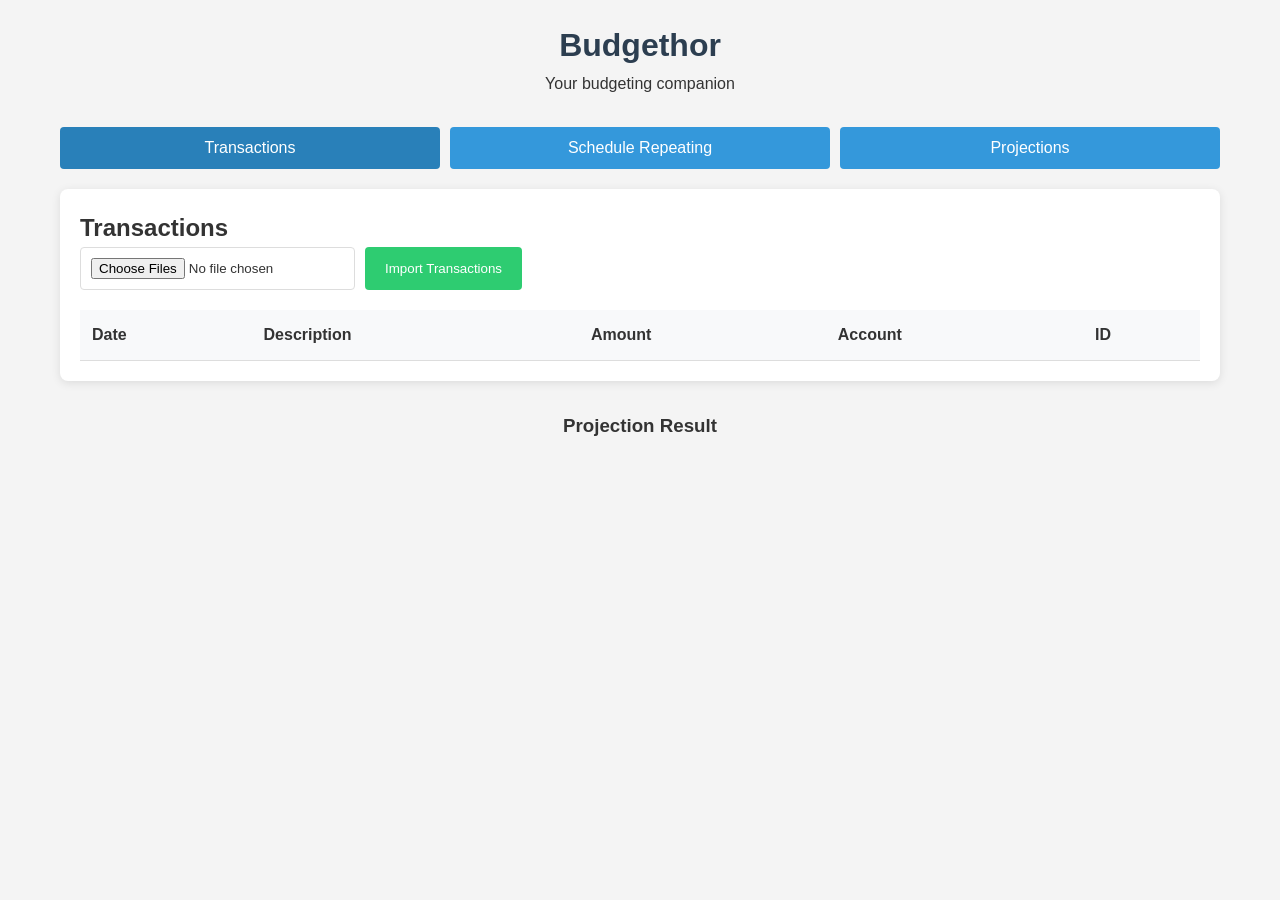
==== index.html @ 3f7ec974 "Initial Commit" ====
<!DOCTYPE html>
<html lang="en">
<head>
    <meta charset="UTF-8">
    <meta name="viewport" content="width=device-width, initial-scale=1.0">
    <title>Budgethor - Budgeting App</title>
    <style>
        * {
            box-sizing: border-box;
            margin: 0;
            padding: 0;
        }
        body {
            font-family: Arial, sans-serif;
            line-height: 1.6;
            color: #333;
            background-color: #f4f4f4;
        }
        .container {
            max-width: 1200px;
            margin: 0 auto;
            padding: 20px;
        }
        header {
            text-align: center;
            margin-bottom: 30px;
        }
        header h1 {
            color: #2c3e50;
        }
        nav {
            display: flex;
            gap: 10px;
            margin-bottom: 20px;
        }
        nav button {
            flex: 1;
            padding: 12px;
            background-color: #3498db;
            color: white;
            border: none;
            cursor: pointer;
            font-size: 16px;
            border-radius: 4px;
            transition: background-color 0.3s;
        }
        nav button:hover {
            background-color: #2980b9;
        }
        nav button.active {
            background-color: #2980b9;
        }
        .tab-content {
            display: none;
            background: white;
            padding: 20px;
            border-radius: 8px;
            box-shadow: 0 2px 10px rgba(0,0,0,0.1);
        }
        .tab-content.active {
            display: block;
        }
        .upload-section {
            margin-bottom: 20px;
            display: flex;
            gap: 10px;
            flex-wrap: wrap;
        }
        .upload-section input[type="file"] {
            padding: 10px;
            border: 1px solid #ddd;
            border-radius: 4px;
        }
        .upload-section button {
            padding: 10px 20px;
            background-color: #2ecc71;
            color: white;
            border: none;
            cursor: pointer;
            border-radius: 4px;
        }
        .upload-section button:hover {
            background-color: #27ae60;
        }
        table {
            width: 100%;
            border-collapse: collapse;
            margin-top: 20px;
        }
        th, td {
            padding: 12px;
            text-align: left;
            border-bottom: 1px solid #ddd;
        }
        th {
            background-color: #f8f9fa;
            font-weight: bold;
        }
        tbody tr:hover {
            background-color: #f1f1f1;
        }
        form {
            display: grid;
            grid-template-columns: repeat(auto-fit, minmax(250px, 1fr));
            gap: 15px;
            margin-bottom: 20px;
        }
        form div {
            display: flex;
            flex-direction: column;
        }
        form label {
            margin-bottom: 5px;
            font-weight: bold;
        }
        form input, form select {
            padding: 10px;
            border: 1px solid #ddd;
            border-radius: 4px;
            font-size: 16px;
        }
        form button {
            grid-column: 1 / -1;
            padding: 12px;
            background-color: #e74c3c;
            color: white;
            border: none;
            cursor: pointer;
            border-radius: 4px;
            font-size: 16px;
        }
        form button:hover {
            background-color: #c0392b;
        }
        #schedulesList {
            margin-top: 20px;
        }
        #schedulesTableContainer {
            margin-top: 10px;
            overflow-x: auto;
        }
        .schedule-toolbar {
            margin-top: 10px;
            display: flex;
            gap: 10px;
            flex-wrap: wrap;
            align-items: center;
        }
        .projection-toolbar {
            margin-top: 15px;
            display: flex;
            gap: 10px;
            flex-wrap: wrap;
            align-items: center;
        }
        .hidden-file-input {
            display: none;
        }
        .small-button {
            padding: 6px 10px;
            border: none;
            color: white;
            border-radius: 4px;
            cursor: pointer;
        }
        .edit-button {
            background-color: #3498db;
        }
        .delete-button {
            background-color: #95a5a6;
        }
        .export-button {
            background-color: #2ecc71;
        }
        .cancel-button {
            background-color: #7f8c8d;
        }
        #projectionResult {
            margin-top: 30px;
            text-align: center;
        }
        .chart-card {
            margin-top: 20px;
            padding: 15px;
            background: #ffffff;
            border: 1px solid #e5e5e5;
            border-radius: 8px;
        }
        .chart-card h4 {
            margin-bottom: 10px;
            color: #2c3e50;
        }
        #projectionChart {
            width: 100%;
            min-height: 320px;
            display: block;
        }
        .projection-svg {
            width: 100%;
            height: 340px;
            display: block;
            overflow: visible;
        }
        #projectionCanvas {
            width: 100%;
            height: 340px;
            display: block;
            border: 1px solid #dcdcdc;
            border-radius: 6px;
            background: #ffffff;
        }
        .chart-note {
            margin-top: 8px;
            color: #666;
            font-size: 14px;
        }

        canvas {
            max-width: 100%;
            height: auto;
        }
        @media (max-width: 768px) {
            nav {
                flex-direction: column;
            }
            nav button {
                width: 100%;
            }
            form {
                grid-template-columns: 1fr;
            }
        }
    </style>
</head>
<body>
    <div class="container">
        <header>
            <h1>Budgethor</h1>
            <p>Your budgeting companion</p>
        </header>
        <nav>
            <button id="transactionsTab">Transactions</button>
            <button id="scheduleTab">Schedule Repeating</button>
            <button id="projectionsTab">Projections</button>
        </nav>
        <main>
            <section id="transactionsSection" class="tab-content active">
                <h2>Transactions</h2>
                <div class="upload-section">
                    <input type="file" id="csvUpload" accept=".csv" multiple>
                    <button id="importBtn">Import Transactions</button>
                </div>
                <div id="transactionsTableContainer">
                    <table id="transactionsTable">
                        <thead>
                            <tr>
                                <th>Date</th>
                                <th>Description</th>
                                <th>Amount</th>
                                <th>Account</th>
                                <th>ID</th>
                            </tr>
                        </thead>
                        <tbody>
                            <!-- Transactions will be inserted here -->
                        </tbody>
                    </table>
                </div>
            </section>
            
            <section id="scheduleSection" class="tab-content">
                <h2>Schedule Repeating Transactions</h2>
                <form id="scheduleForm">
                    <div>
                        <label for="scheduleDate">Start Date:</label>
                        <input type="date" id="scheduleDate" required>
                    </div>
                    <div>
                        <label for="scheduleDescription">Description:</label>
                        <input type="text" id="scheduleDescription" required>
                    </div>
                    <div>
                        <label for="scheduleAmount">Amount:</label>
                        <input type="number" id="scheduleAmount" step="0.01" required>
                    </div>
                    <div>
                        <label for="scheduleFrequency">Frequency:</label>
                        <select id="scheduleFrequency" required>
                            <option value="daily">Daily</option>
                            <option value="weekly">Weekly</option>
                            <option value="biweekly">Bi-weekly</option>
                            <option value="monthly">Monthly</option>
                            <option value="yearly">Yearly</option>
                        </select>
                    </div>
                    <div>
                        <label for="scheduleEndDate">End Date (optional):</label>
                        <input type="date" id="scheduleEndDate">
                    </div>
                    <button type="submit" id="scheduleSubmitBtn">Add Schedule</button>
                    <button type="button" id="cancelEditScheduleBtn" class="cancel-button" style="display: none;">Cancel Edit</button>
                </form>
                <div id="schedulesList">
                    <h3>Scheduled Transactions</h3>
                    <div class="schedule-toolbar">
                        <button id="exportSchedulesJsonBtn" class="small-button export-button" type="button">Export JSON Schedule</button>
                        <button id="importSchedulesJsonBtn" class="small-button edit-button" type="button">Import JSON Schedule</button>
                        <button id="exportSchedulesCsvBtn" class="small-button export-button" type="button">Export Recurring Items CSV</button>
                        <input type="file" id="scheduleJsonUpload" class="hidden-file-input" accept=".json,application/json">
                    </div>
                    <div id="schedulesTableContainer"></div>
                </div>
            </section>
            
            <section id="projectionsSection" class="tab-content">
                <h2>Projections</h2>
                <div>
                    <label for="projectionStartDate">Start Date:</label>
                    <input type="date" id="projectionStartDate">
                </div>
                <p style="margin: 10px 0; color: #555;">Projections are shown as a transaction-by-transaction ledger with a running balance.</p>
                <div>
                    <label for="projectionMonths">Months to Project:</label>
                    <input type="number" id="projectionMonths" value="12" min="1">
                </div>
                <div class="projection-toolbar">
                    <button id="generateProjectionBtn" type="button">Generate Projection</button>
                    <button id="exportProjectionsJsonBtn" class="small-button export-button" type="button">Export JSON Projections</button>
                    <button id="importProjectionsJsonBtn" class="small-button edit-button" type="button">Import JSON Projections</button>
                    <button id="exportProjectionsCsvBtn" class="small-button export-button" type="button">Export CSV Projections</button>
                    <button id="importProjectionsCsvBtn" class="small-button edit-button" type="button">Import CSV Projections</button>
                    <input type="file" id="projectionJsonUpload" class="hidden-file-input" accept=".json,application/json">
                    <input type="file" id="projectionCsvUpload" class="hidden-file-input" accept=".csv,text/csv">
                </div>
            </section>
            <div id="projectionResult">
                <h3>Projection Result</h3>
                <!-- Projection table will be inserted here -->
            </div>
        </main>
    </div>
    <script>
        // Budgethor - Budgeting Application

        // DOM Elements
        const transactionsTab = document.getElementById("transactionsTab");
        const scheduleTab = document.getElementById("scheduleTab");
        const projectionsTab = document.getElementById("projectionsTab");
        const transactionsSection = document.getElementById("transactionsSection");
        const scheduleSection = document.getElementById("scheduleSection");
        const projectionsSection = document.getElementById("projectionsSection");
        const csvUpload = document.getElementById("csvUpload");
        const importBtn = document.getElementById("importBtn");
        const transactionsTableBody = document.querySelector("#transactionsTable tbody");
        const scheduleForm = document.getElementById("scheduleForm");
        const schedulesTableContainer = document.getElementById("schedulesTableContainer");
        const scheduleSubmitBtn = document.getElementById("scheduleSubmitBtn");
        const cancelEditScheduleBtn = document.getElementById("cancelEditScheduleBtn");
        const exportSchedulesCsvBtn = document.getElementById("exportSchedulesCsvBtn");
        const exportSchedulesJsonBtn = document.getElementById("exportSchedulesJsonBtn");
        const importSchedulesJsonBtn = document.getElementById("importSchedulesJsonBtn");
        const scheduleJsonUpload = document.getElementById("scheduleJsonUpload");
        const projectionStartDate = document.getElementById("projectionStartDate");
        const projectionMonths = document.getElementById("projectionMonths");
        const generateProjectionBtn = document.getElementById("generateProjectionBtn");
        const exportProjectionsJsonBtn = document.getElementById("exportProjectionsJsonBtn");
        const importProjectionsJsonBtn = document.getElementById("importProjectionsJsonBtn");
        const exportProjectionsCsvBtn = document.getElementById("exportProjectionsCsvBtn");
        const importProjectionsCsvBtn = document.getElementById("importProjectionsCsvBtn");
        const projectionJsonUpload = document.getElementById("projectionJsonUpload");
        const projectionCsvUpload = document.getElementById("projectionCsvUpload");
        const projectionResult = document.getElementById("projectionResult");

        // Data storage keys
        const TRANSACTIONS_KEY = "budgethor_transactions";
        const SCHEDULES_KEY = "budgethor_schedules";
        const PROJECTION_SETTINGS_KEY = "budgethor_projection_settings";
        const PROJECTIONS_KEY = "budgethor_projections";

        // Initialize data from localStorage or set defaults
        let transactions = JSON.parse(localStorage.getItem(TRANSACTIONS_KEY)) || [];
        let schedules = JSON.parse(localStorage.getItem(SCHEDULES_KEY)) || [];
        let projectionSettings = JSON.parse(localStorage.getItem(PROJECTION_SETTINGS_KEY)) || {};
        let currentProjectionData = JSON.parse(localStorage.getItem(PROJECTIONS_KEY)) || [];
        currentProjectionData = hydrateProjectionRows(currentProjectionData);
        let editingScheduleId = null;

        // Tab switching
        transactionsTab.addEventListener("click", () => {
            switchTab("transactions");
        });
        scheduleTab.addEventListener("click", () => {
            switchTab("schedule");
        });
        projectionsTab.addEventListener("click", () => {
            switchTab("projections");
        });

        function switchTab(tabName) {
            // Update active tab button
            [transactionsTab, scheduleTab, projectionsTab].forEach(btn => {
                btn.classList.remove("active");
            });
            switch (tabName) {
                case "transactions":
                    transactionsTab.classList.add("active");
                    break;
                case "schedule":
                    scheduleTab.classList.add("active");
                    break;
                case "projections":
                    projectionsTab.classList.add("active");
                    break;
            }
            
            // Update active section
            [transactionsSection, scheduleSection, projectionsSection].forEach(section => {
                section.classList.remove("active");
            });
            switch (tabName) {
                case "transactions":
                    transactionsSection.classList.add("active");
                    break;
                case "schedule":
                    scheduleSection.classList.add("active");
                    break;
                case "projections":
                    projectionsSection.classList.add("active");
                    break;
            }
            
            // Refresh data if needed
            if (tabName === "transactions") {
                renderTransactions();
            } else if (tabName === "schedule") {
                renderSchedules();
            }
        }

        // CSV Import
        importBtn.addEventListener("click", () => {
            const files = csvUpload.files;
            if (files.length === 0) {
                alert("Please select at least one CSV file to import.");
                return;
            }
            
            Array.from(files).forEach(file => {
                const reader = new FileReader();
                reader.onload = (e) => {
                    const csvContent = e.target.result;
                    const newTransactions = parseCSV(csvContent, file.name);
                    addTransactions(newTransactions);
                };
                reader.readAsText(file);
            });
            
            // Clear file input
            csvUpload.value = "";
        });

        function parseCSV(csvContent, sourceAccount) {
            const lines = csvContent.split(/\r?\n/).filter(line => line.trim() !== "");
            if (lines.length === 0) return [];

            const header = parseCSVLine(lines[0]).map(h => normalizeHeader(h));
            const dataLines = lines.slice(1);
            const importedTransactions = [];

            dataLines.forEach(line => {
                const values = parseCSVLine(line);
                if (values.length === 0) return;

                const obj = {};
                header.forEach((key, index) => {
                    obj[key] = (values[index] || "").trim();
                });

                const mappedDate =
                    obj.date ||
                    obj["transaction date"] ||
                    obj["posted date"] ||
                    obj["posting date"] ||
                    obj["trans date"] ||
                    obj["effective date"] ||
                    "";

                const mappedDescription =
                    obj.description ||
                    obj.desc ||
                    obj.payee ||
                    obj.memo ||
                    obj.name ||
                    obj.merchant ||
                    obj.details ||
                    "";

                const mappedAccount =
                    obj.account ||
                    obj["account name"] ||
                    sourceAccount.replace(/\.csv$/i, "");

                const amount = getTransactionAmount(obj);

                if (!mappedDate || !mappedDescription || isNaN(amount)) {
                    console.warn("Skipped CSV row because date, description, or amount could not be read:", obj);
                    return;
                }

                importedTransactions.push({
                    id: generateId(),
                    date: normalizeDateValue(mappedDate),
                    description: mappedDescription,
                    amount: amount,
                    account: mappedAccount,
                    source: sourceAccount
                });
            });

            return importedTransactions;
        }

        function parseCSVLine(line) {
            const result = [];
            let current = "";
            let inQuotes = false;

            for (let i = 0; i < line.length; i++) {
                const char = line[i];
                const nextChar = line[i + 1];

                if (char === '"' && inQuotes && nextChar === '"') {
                    current += '"';
                    i++;
                } else if (char === '"') {
                    inQuotes = !inQuotes;
                } else if (char === "," && !inQuotes) {
                    result.push(current);
                    current = "";
                } else {
                    current += char;
                }
            }

            result.push(current);
            return result;
        }

        function normalizeHeader(value) {
            return String(value || "")
                .trim()
                .toLowerCase()
                .replace(/^"|"$/g, "")
                .replace(/\s+/g, " ");
        }

        function normalizeDateValue(value) {
            const raw = String(value || "").trim();
            const parsed = new Date(raw);

            if (!isNaN(parsed)) {
                return parsed.toISOString().split("T")[0];
            }

            return raw;
        }

        function parseMoney(value) {
            if (value === undefined || value === null) return NaN;

            const cleaned = String(value)
                .replace(/\$/g, "")
                .replace(/,/g, "")
                .replace(/\s/g, "")
                .replace(/^\((.*)\)$/, "-$1");

            if (cleaned === "") return NaN;
            return parseFloat(cleaned);
        }

        function getTransactionAmount(obj) {
            const directAmount =
                obj.amount ||
                obj["transaction amount"] ||
                obj["net amount"] ||
                obj.value ||
                "";

            const parsedDirectAmount = parseMoney(directAmount);
            if (!isNaN(parsedDirectAmount)) {
                return parsedDirectAmount;
            }

            const debit = parseMoney(obj.debit || obj.withdrawal || obj.withdrawals || obj.charge || obj.charges || "");
            const credit = parseMoney(obj.credit || obj.deposit || obj.deposits || obj.payment || obj.payments || "");

            if (!isNaN(debit) || !isNaN(credit)) {
                return (isNaN(credit) ? 0 : credit) - (isNaN(debit) ? 0 : debit);
            }

            return NaN;
        }

        function generateId() {
            return Date.now().toString(36) + Math.random().toString(36).substr(2, 9);
        }

        // Add transactions, avoiding duplicates
        function addTransactions(newTransactions) {
            // Create a set of existing transaction keys for duplicate detection
            const existingKeys = new Set();
            transactions.forEach(t => {
                const key = t.date + "|" + t.description + "|" + t.amount + "|" + t.account;
                existingKeys.add(key);
            });
            
            const uniqueNewTransactions = newTransactions.filter(t => {
                const key = t.date + "|" + t.description + "|" + t.amount + "|" + t.account;
                if (!existingKeys.has(key)) {
                    existingKeys.add(key); // Add to set to avoid duplicates within the new batch
                    return true;
                }
                return false;
            });
            
            // Add to transactions array
            transactions.push(...uniqueNewTransactions);
            
            // Save to localStorage
            saveTransactions();
            
            // Render updated transactions
            renderTransactions();
            
            alert("Imported " + uniqueNewTransactions.length + " new transactions. " + (newTransactions.length - uniqueNewTransactions.length) + " duplicates were skipped.");
        }

        // Save transactions to localStorage
        function saveTransactions() {
            localStorage.setItem(TRANSACTIONS_KEY, JSON.stringify(transactions));
        }

        // Render transactions table
        function renderTransactions() {
            // Clear table body
            transactionsTableBody.innerHTML = "";
            
            // Sort transactions by date (newest first)
            const sortedTransactions = [...transactions].sort((a, b) => {
                return new Date(b.date) - new Date(a.date);
            });
            
            sortedTransactions.forEach(t => {
                const row = document.createElement("tr");
                
                const dateCell = document.createElement("td");
                dateCell.textContent = t.date;
                row.appendChild(dateCell);
                
                const descCell = document.createElement("td");
                descCell.textContent = t.description;
                row.appendChild(descCell);
                
                const amountCell = document.createElement("td");
                amountCell.textContent = t.amount.toFixed(2);
                // Color based on positive/negative
                if (t.amount < 0) {
                    amountCell.style.color = "red";
                } else {
                    amountCell.style.color = "green";
                }
                row.appendChild(amountCell);
                
                const accountCell = document.createElement("td");
                accountCell.textContent = t.account;
                row.appendChild(accountCell);
                
                const idCell = document.createElement("td");
                idCell.textContent = t.id;
                row.appendChild(idCell);
                
                transactionsTableBody.appendChild(row);
            });
        }

        // Schedule repeating transactions
        scheduleForm.addEventListener("submit", (e) => {
            e.preventDefault();

            const startDate = document.getElementById("scheduleDate").value;
            const description = document.getElementById("scheduleDescription").value;
            const amount = parseFloat(document.getElementById("scheduleAmount").value);
            const frequency = document.getElementById("scheduleFrequency").value;
            const endDate = document.getElementById("scheduleEndDate").value || null;

            if (!startDate || !description || isNaN(amount)) {
                alert("Please fill in all required fields.");
                return;
            }

            if (editingScheduleId) {
                schedules = schedules.map(schedule => {
                    if (schedule.id !== editingScheduleId) return schedule;

                    return {
                        ...schedule,
                        startDate,
                        description,
                        amount,
                        frequency,
                        endDate
                    };
                });
            } else {
                schedules.push({
                    id: generateId(),
                    startDate,
                    description,
                    amount,
                    frequency,
                    endDate
                });
            }

            saveSchedules();
            renderSchedules();
            resetScheduleForm();
        });

        cancelEditScheduleBtn.addEventListener("click", () => {
            resetScheduleForm();
        });

        exportSchedulesCsvBtn.addEventListener("click", () => {
            exportSchedulesCsv();
        });

        exportSchedulesJsonBtn.addEventListener("click", () => {
            exportSchedulesJson();
        });

        importSchedulesJsonBtn.addEventListener("click", () => {
            scheduleJsonUpload.click();
        });

        scheduleJsonUpload.addEventListener("change", () => {
            importSchedulesJson(scheduleJsonUpload.files[0]);
            scheduleJsonUpload.value = "";
        });

        function resetScheduleForm() {
            scheduleForm.reset();
            editingScheduleId = null;
            scheduleSubmitBtn.textContent = "Add Schedule";
            cancelEditScheduleBtn.style.display = "none";
        }

        function editSchedule(scheduleId) {
            const schedule = schedules.find(item => item.id === scheduleId);
            if (!schedule) return;

            editingScheduleId = schedule.id;
            document.getElementById("scheduleDate").value = schedule.startDate || "";
            document.getElementById("scheduleDescription").value = schedule.description || "";
            document.getElementById("scheduleAmount").value = schedule.amount;
            document.getElementById("scheduleFrequency").value = schedule.frequency || "monthly";
            document.getElementById("scheduleEndDate").value = schedule.endDate || "";

            scheduleSubmitBtn.textContent = "Update Schedule";
            cancelEditScheduleBtn.style.display = "block";
            scheduleForm.scrollIntoView({ behavior: "smooth", block: "start" });
        }

        function deleteSchedule(scheduleId) {
            if (!confirm("Delete this recurring item?")) return;

            schedules = schedules.filter(schedule => schedule.id !== scheduleId);
            saveSchedules();

            if (editingScheduleId === scheduleId) {
                resetScheduleForm();
            }

            renderSchedules();
        }

        // Save schedules to localStorage
        function saveSchedules() {
            localStorage.setItem(SCHEDULES_KEY, JSON.stringify(schedules));
        }

        // Render schedules table
        function renderSchedules() {
            schedulesTableContainer.innerHTML = "";

            if (schedules.length === 0) {
                schedulesTableContainer.innerHTML = "<p>No scheduled transactions.</p>";
                return;
            }

            const table = document.createElement("table");
            const thead = document.createElement("thead");
            const headerRow = document.createElement("tr");

            ["Start Date", "Description", "Amount", "Frequency", "End Date", "Actions"].forEach(text => {
                const th = document.createElement("th");
                th.textContent = text;
                headerRow.appendChild(th);
            });

            thead.appendChild(headerRow);
            table.appendChild(thead);

            const tbody = document.createElement("tbody");

            schedules
                .slice()
                .sort((a, b) => {
                    const dateDiff = new Date(a.startDate) - new Date(b.startDate);
                    if (dateDiff !== 0) return dateDiff;
                    return String(a.description || "").localeCompare(String(b.description || ""));
                })
                .forEach(schedule => {
                    const row = document.createElement("tr");

                    [
                        schedule.startDate || "",
                        schedule.description || "",
                        formatAmount(Number(schedule.amount) || 0),
                        formatFrequency(schedule.frequency),
                        schedule.endDate || ""
                    ].forEach(value => {
                        const td = document.createElement("td");
                        td.textContent = value;
                        row.appendChild(td);
                    });

                    const actionsCell = document.createElement("td");

                    const editBtn = document.createElement("button");
                    editBtn.textContent = "Edit";
                    editBtn.className = "small-button edit-button";
                    editBtn.type = "button";
                    editBtn.addEventListener("click", () => editSchedule(schedule.id));
                    actionsCell.appendChild(editBtn);

                    const deleteBtn = document.createElement("button");
                    deleteBtn.textContent = "Delete";
                    deleteBtn.className = "small-button delete-button";
                    deleteBtn.type = "button";
                    deleteBtn.style.marginLeft = "6px";
                    deleteBtn.addEventListener("click", () => deleteSchedule(schedule.id));
                    actionsCell.appendChild(deleteBtn);

                    row.appendChild(actionsCell);
                    tbody.appendChild(row);
                });

            table.appendChild(tbody);
            schedulesTableContainer.appendChild(table);
        }

        function formatFrequency(frequency) {
            const labels = {
                daily: "Daily",
                weekly: "Weekly",
                biweekly: "Bi-weekly",
                monthly: "Monthly",
                yearly: "Yearly"
            };

            return labels[frequency] || frequency || "";
        }

        function exportSchedulesJson() {
            if (schedules.length === 0) {
                alert("There are no recurring items to export.");
                return;
            }

            downloadTextFile(
                JSON.stringify(schedules, null, 2),
                "budgethor-schedule.json",
                "application/json;charset=utf-8;"
            );
        }

        function importSchedulesJson(file) {
            if (!file) return;

            const reader = new FileReader();
            reader.onload = (event) => {
                try {
                    const parsed = JSON.parse(event.target.result);
                    const incoming = Array.isArray(parsed) ? parsed : parsed.schedules;

                    if (!Array.isArray(incoming)) {
                        throw new Error("JSON must be an array of schedules or an object with a schedules array.");
                    }

                    schedules = incoming.map(normalizeSchedule).filter(Boolean);
                    saveSchedules();
                    renderSchedules();
                    resetScheduleForm();
                    alert("Imported " + schedules.length + " scheduled transactions.");
                } catch (error) {
                    alert("Could not import schedule JSON: " + error.message);
                }
            };
            reader.readAsText(file);
        }

        function normalizeSchedule(item) {
            if (!item || typeof item !== "object") return null;

            const startDate = normalizeDateValue(item.startDate || item.date || "");
            const description = String(item.description || item.name || "").trim();
            const amount = parseFloat(item.amount);
            const frequency = String(item.frequency || "monthly").toLowerCase();
            const endDate = item.endDate ? normalizeDateValue(item.endDate) : null;

            if (!startDate || !description || isNaN(amount)) return null;

            return {
                id: item.id || generateId(),
                startDate,
                description,
                amount,
                frequency,
                endDate
            };
        }

        function exportSchedulesCsv() {
            if (schedules.length === 0) {
                alert("There are no recurring items to export.");
                return;
            }

            const headers = ["id", "startDate", "description", "amount", "frequency", "endDate"];
            const rows = schedules
                .slice()
                .sort((a, b) => new Date(a.startDate) - new Date(b.startDate))
                .map(schedule => headers.map(header => csvEscape(schedule[header] ?? "")).join(","));

            const csv = [headers.join(","), ...rows].join("\r\n");
            downloadTextFile(csv, "budgethor-recurring-items.csv", "text/csv;charset=utf-8;");
        }

        function csvEscape(value) {
            const text = String(value ?? "");
            if (/[",\r\n]/.test(text)) {
                return '"' + text.replace(/"/g, '""') + '"';
            }

            return text;
        }

        // Projections
        generateProjectionBtn.addEventListener("click", () => {
            const projectionData = generateAndSaveProjection();
            if (projectionData.length) {
                renderProjectionResults(projectionData);
                projectionResult.style.display = "block";
            }
        });

        projectionStartDate.addEventListener("change", saveProjectionSettings);
        projectionMonths.addEventListener("input", saveProjectionSettings);

        exportProjectionsJsonBtn.addEventListener("click", () => exportProjectionsJson());
        exportProjectionsCsvBtn.addEventListener("click", () => exportProjectionsCsv());

        importProjectionsJsonBtn.addEventListener("click", () => projectionJsonUpload.click());
        projectionJsonUpload.addEventListener("change", () => {
            importProjectionsJson(projectionJsonUpload.files[0]);
            projectionJsonUpload.value = "";
        });

        importProjectionsCsvBtn.addEventListener("click", () => projectionCsvUpload.click());
        projectionCsvUpload.addEventListener("change", () => {
            importProjectionsCsv(projectionCsvUpload.files[0]);
            projectionCsvUpload.value = "";
        });

        function generateAndSaveProjection() {
            const startDate = parseLocalDate(projectionStartDate.value) || new Date();
            const monthsToProject = parseInt(projectionMonths.value) || 12;

            if (isNaN(monthsToProject) || monthsToProject <= 0) {
                alert("Please enter a valid number of months.");
                return [];
            }

            saveProjectionSettings();
            currentProjectionData = generateProjection(startDate, monthsToProject);
            saveProjections();
            return currentProjectionData;
        }

        function saveProjectionSettings() {
            projectionSettings = {
                startDate: projectionStartDate.value || "",
                months: parseInt(projectionMonths.value) || 12
            };
            localStorage.setItem(PROJECTION_SETTINGS_KEY, JSON.stringify(projectionSettings));
        }

        function saveProjections() {
            localStorage.setItem(PROJECTIONS_KEY, JSON.stringify(serializeProjectionRows(currentProjectionData)));
        }

        function exportProjectionsJson() {
            const data = getProjectionDataForExport();
            if (data.length === 0) return;

            downloadTextFile(
                JSON.stringify({ settings: projectionSettings, projections: serializeProjectionRows(data) }, null, 2),
                "budgethor-projections.json",
                "application/json;charset=utf-8;"
            );
        }

        function exportProjectionsCsv() {
            const data = getProjectionDataForExport();
            if (data.length === 0) return;

            const headers = ["date", "description", "type", "account", "amount", "balance"];
            const rows = data.map(row => [
                toDateInputValue(row.date),
                row.description,
                row.type,
                row.account,
                row.amount,
                row.balance
            ].map(csvEscape).join(","));

            downloadTextFile([headers.join(","), ...rows].join("\r\n"), "budgethor-projections.csv", "text/csv;charset=utf-8;");
        }

        function getProjectionDataForExport() {
            if (!currentProjectionData || currentProjectionData.length === 0) {
                currentProjectionData = generateAndSaveProjection();
            }

            if (!currentProjectionData || currentProjectionData.length === 0) {
                alert("There are no projections to export.");
                return [];
            }

            return currentProjectionData;
        }

        function importProjectionsJson(file) {
            if (!file) return;

            const reader = new FileReader();
            reader.onload = (event) => {
                try {
                    const parsed = JSON.parse(event.target.result);
                    const incoming = Array.isArray(parsed) ? parsed : parsed.projections;
                    if (!Array.isArray(incoming)) {
                        throw new Error("JSON must be an array of projections or an object with a projections array.");
                    }

                    currentProjectionData = hydrateProjectionRows(incoming);
                    if (parsed.settings) {
                        projectionSettings = parsed.settings;
                        projectionStartDate.value = projectionSettings.startDate || projectionStartDate.value;
                        projectionMonths.value = projectionSettings.months || projectionMonths.value;
                        saveProjectionSettings();
                    }
                    saveProjections();
                    renderProjectionResults(currentProjectionData);
                    projectionResult.style.display = "block";
                    alert("Imported " + currentProjectionData.length + " projection rows.");
                } catch (error) {
                    alert("Could not import projection JSON: " + error.message);
                }
            };
            reader.readAsText(file);
        }

        function importProjectionsCsv(file) {
            if (!file) return;

            const reader = new FileReader();
            reader.onload = (event) => {
                try {
                    const lines = event.target.result.split(/\r?\n/).filter(line => line.trim() !== "");
                    if (lines.length < 2) throw new Error("CSV must include a header row and at least one projection row.");

                    const headers = parseCSVLine(lines[0]).map(normalizeHeader);
                    const rows = lines.slice(1).map(line => {
                        const values = parseCSVLine(line);
                        const obj = {};
                        headers.forEach((header, index) => obj[header] = values[index] || "");
                        return obj;
                    });

                    currentProjectionData = hydrateProjectionRows(rows);
                    saveProjections();
                    renderProjectionResults(currentProjectionData);
                    projectionResult.style.display = "block";
                    alert("Imported " + currentProjectionData.length + " projection rows.");
                } catch (error) {
                    alert("Could not import projection CSV: " + error.message);
                }
            };
            reader.readAsText(file);
        }

        function generateProjection(startDate, monthsToProject) {
            const projectionEndDate = addMonths(startDate, monthsToProject);
            let balance = 0;

            transactions.forEach(t => {
                const tDate = parseTransactionDate(t.date);
                if (tDate && tDate < startDate) {
                    balance += Number(t.amount) || 0;
                }
            });

            const rows = [{
                date: new Date(startDate),
                label: "Starting Balance",
                description: "Starting Balance",
                amount: 0,
                type: "Balance",
                account: "",
                balance: balance
            }];

            const projectedTransactions = [
                ...getActualTransactionsForRange(startDate, projectionEndDate),
                ...getScheduledTransactionsForRange(startDate, projectionEndDate)
            ].sort((a, b) => {
                const dateDiff = a.date - b.date;
                if (dateDiff !== 0) return dateDiff;
                return a.description.localeCompare(b.description);
            });

            projectedTransactions.forEach(item => {
                balance += item.amount;
                rows.push({
                    date: new Date(item.date),
                    label: formatDateLabel(item.date),
                    description: item.description,
                    amount: item.amount,
                    type: item.type,
                    account: item.account,
                    balance: balance
                });
            });

            return rows;
        }

        function getActualTransactionsForRange(rangeStart, rangeEnd) {
            return transactions
                .map(t => ({
                    date: parseTransactionDate(t.date),
                    description: t.description || "(No description)",
                    amount: Number(t.amount) || 0,
                    account: t.account || "",
                    type: "Actual"
                }))
                .filter(t => t.date && t.date >= rangeStart && t.date < rangeEnd);
        }

        function getScheduledTransactionsForRange(rangeStart, rangeEnd) {
            const items = [];

            schedules.forEach(schedule => {
                const scheduleStart = parseLocalDate(schedule.startDate);
                const scheduleEnd = schedule.endDate ? parseLocalDate(schedule.endDate) : null;

                if (!scheduleStart) return;
                if (scheduleEnd && scheduleEnd < rangeStart) return;
                if (scheduleStart >= rangeEnd) return;

                let current = new Date(scheduleStart);

                while (getNextOccurrence(current, schedule.frequency) < rangeStart) {
                    current = getNextOccurrence(current, schedule.frequency);
                }

                while (current < rangeEnd) {
                    if (current >= rangeStart && (!scheduleEnd || current <= scheduleEnd)) {
                        items.push({
                            date: new Date(current),
                            description: schedule.description || "(Scheduled transaction)",
                            amount: Number(schedule.amount) || 0,
                            account: "Scheduled",
                            type: "Scheduled"
                        });
                    }

                    const next = getNextOccurrence(current, schedule.frequency);
                    if (next <= current) break;
                    current = next;
                }
            });

            return items;
        }

        function getNextOccurrence(date, frequency) {
            const next = new Date(date);

            if (frequency === "daily") {
                next.setDate(next.getDate() + 1);
            } else if (frequency === "weekly") {
                next.setDate(next.getDate() + 7);
            } else if (frequency === "biweekly") {
                next.setDate(next.getDate() + 14);
            } else if (frequency === "monthly") {
                next.setMonth(next.getMonth() + 1);
            } else if (frequency === "yearly") {
                next.setFullYear(next.getFullYear() + 1);
            } else {
                next.setDate(next.getDate() + 1);
            }

            return next;
        }

        function addMonths(date, months) {
            const result = new Date(date);
            const originalDay = result.getDate();
            result.setMonth(result.getMonth() + months);

            if (result.getDate() !== originalDay) {
                result.setDate(0);
            }

            return result;
        }

        function parseLocalDate(value) {
            if (!value) return null;
            const parts = String(value).split("-").map(Number);
            if (parts.length === 3 && parts.every(Number.isFinite)) {
                return new Date(parts[0], parts[1] - 1, parts[2]);
            }
            const parsed = new Date(value);
            return isNaN(parsed) ? null : parsed;
        }

        function parseTransactionDate(value) {
            if (!value) return null;
            const text = String(value).trim();

            // Handles yyyy-mm-dd without timezone drift.
            const isoMatch = text.match(/^(\d{4})-(\d{1,2})-(\d{1,2})/);
            if (isoMatch) {
                return new Date(Number(isoMatch[1]), Number(isoMatch[2]) - 1, Number(isoMatch[3]));
            }

            // Handles common US csv dates like mm/dd/yyyy.
            const usMatch = text.match(/^(\d{1,2})\/(\d{1,2})\/(\d{2,4})$/);
            if (usMatch) {
                let year = Number(usMatch[3]);
                if (year < 100) year += 2000;
                return new Date(year, Number(usMatch[1]) - 1, Number(usMatch[2]));
            }

            const parsed = new Date(text);
            return isNaN(parsed) ? null : parsed;
        }

        function hydrateProjectionRows(rows) {
            if (!Array.isArray(rows)) return [];

            return rows.map(row => {
                const date = parseTransactionDate(row.date) || parseTransactionDate(row.label) || new Date();
                return {
                    date,
                    label: row.label || formatDateLabel(date),
                    description: row.description || "",
                    amount: Number(row.amount) || 0,
                    type: row.type || "Imported",
                    account: row.account || "",
                    balance: Number(row.balance) || 0
                };
            });
        }

        function serializeProjectionRows(rows) {
            return (rows || []).map(row => ({
                date: toDateInputValue(row.date),
                label: row.label || formatDateLabel(row.date),
                description: row.description || "",
                amount: Number(row.amount) || 0,
                type: row.type || "",
                account: row.account || "",
                balance: Number(row.balance) || 0
            }));
        }

        function toDateInputValue(date) {
            const parsed = date instanceof Date ? date : parseTransactionDate(date);
            if (!parsed || isNaN(parsed)) return "";
            const year = parsed.getFullYear();
            const month = String(parsed.getMonth() + 1).padStart(2, "0");
            const day = String(parsed.getDate()).padStart(2, "0");
            return year + "-" + month + "-" + day;
        }

        function downloadTextFile(content, filename, mimeType) {
            const blob = new Blob([content], { type: mimeType });
            const url = URL.createObjectURL(blob);
            const link = document.createElement("a");

            link.href = url;
            link.download = filename;
            document.body.appendChild(link);
            link.click();
            document.body.removeChild(link);
            URL.revokeObjectURL(url);
        }

        function formatDateLabel(date) {
            return date.toLocaleDateString("en-US", { month: "short", day: "numeric", year: "numeric" });
        }

        function renderProjectionResults(data) {
            projectionResult.innerHTML = "<h3>Projection Result</h3>";

            const chartCard = document.createElement("div");
            chartCard.className = "chart-card";

            const chartTitle = document.createElement("h4");
            chartTitle.textContent = "Projected Balance by Transaction";
            chartCard.appendChild(chartTitle);

            const canvas = document.createElement("canvas");
            canvas.id = "projectionCanvas";
            canvas.width = 1000;
            canvas.height = 340;
            canvas.setAttribute("aria-label", "Transaction-by-transaction projected balance line chart");
            canvas.setAttribute("role", "img");
            chartCard.appendChild(canvas);

            const note = document.createElement("p");
            note.className = "chart-note";
            note.textContent = "Blue shows projected balance by transaction. Gold shows the running average balance across the projection.";
            chartCard.appendChild(note);

            projectionResult.appendChild(chartCard);

            renderProjectionCanvas(canvas, data);
            renderProjectionTable(data);
        }

        function renderProjectionCanvas(canvas, data) {
            const ctx = canvas.getContext("2d");
            const chartData = data;

            ctx.clearRect(0, 0, canvas.width, canvas.height);

            const width = canvas.width;
            const height = canvas.height;
            const padding = { top: 24, right: 32, bottom: 62, left: 88 };
            const plotWidth = width - padding.left - padding.right;
            const plotHeight = height - padding.top - padding.bottom;

            ctx.fillStyle = "#ffffff";
            ctx.fillRect(0, 0, width, height);

            if (chartData.length <= 1) {
                ctx.fillStyle = "#666666";
                ctx.font = "16px Arial";
                ctx.textAlign = "center";
                ctx.fillText("No projected transactions found for this date range.", width / 2, height / 2);
                return;
            }

            const runningAverageData = getRunningAverageBalances(chartData);
            const balances = chartData.map(entry => entry.balance);
            const runningAverageBalances = runningAverageData.map(entry => entry.averageBalance);
            let minBalance = Math.min(...balances, ...runningAverageBalances, 0);
            let maxBalance = Math.max(...balances, ...runningAverageBalances, 0);

            if (minBalance === maxBalance) {
                minBalance -= 100;
                maxBalance += 100;
            }

            const range = maxBalance - minBalance;
            minBalance -= range * 0.1;
            maxBalance += range * 0.1;

            const xForIndex = (index) => {
                if (chartData.length === 1) return padding.left + plotWidth / 2;
                return padding.left + (index / (chartData.length - 1)) * plotWidth;
            };

            const yForBalance = (balance) => {
                return padding.top + ((maxBalance - balance) / (maxBalance - minBalance)) * plotHeight;
            };

            ctx.strokeStyle = "#dddddd";
            ctx.lineWidth = 1;
            ctx.fillStyle = "#555555";
            ctx.font = "12px Arial";
            ctx.textAlign = "right";
            ctx.textBaseline = "middle";

            const gridLines = 5;
            for (let i = 0; i <= gridLines; i++) {
                const value = minBalance + ((maxBalance - minBalance) / gridLines) * i;
                const y = yForBalance(value);

                ctx.beginPath();
                ctx.moveTo(padding.left, y);
                ctx.lineTo(width - padding.right, y);
                ctx.stroke();
                ctx.fillText(formatCurrency(value), padding.left - 10, y);
            }

            ctx.strokeStyle = "#333333";
            ctx.beginPath();
            ctx.moveTo(padding.left, padding.top);
            ctx.lineTo(padding.left, height - padding.bottom);
            ctx.lineTo(width - padding.right, height - padding.bottom);
            ctx.stroke();

            ctx.strokeStyle = "#3498db";
            ctx.lineWidth = 4;
            ctx.beginPath();
            chartData.forEach((entry, index) => {
                const x = xForIndex(index);
                const y = yForBalance(entry.balance);
                if (index === 0) ctx.moveTo(x, y);
                else ctx.lineTo(x, y);
            });
            ctx.stroke();

            ctx.save();
            ctx.strokeStyle = "#f39c12";
            ctx.lineWidth = 3;
            ctx.setLineDash([10, 7]);
            ctx.beginPath();
            runningAverageData.forEach((entry, index) => {
                const x = xForIndex(index);
                const y = yForBalance(entry.averageBalance);
                if (index === 0) ctx.moveTo(x, y);
                else ctx.lineTo(x, y);
            });
            ctx.stroke();
            ctx.restore();

            drawChartLegend(ctx, width, padding, [
                { label: "Running balance", color: "#3498db", dashed: false },
                { label: "Running average", color: "#f39c12", dashed: true }
            ]);

            const pointEvery = Math.max(1, Math.ceil(chartData.length / 150));
            chartData.forEach((entry, index) => {
                if (index % pointEvery !== 0 && index !== chartData.length - 1) return;
                const x = xForIndex(index);
                const y = yForBalance(entry.balance);
                ctx.beginPath();
                ctx.arc(x, y, 4, 0, Math.PI * 2);
                ctx.fillStyle = entry.balance < 0 ? "#e74c3c" : "#2ecc71";
                ctx.fill();
                ctx.strokeStyle = "#ffffff";
                ctx.lineWidth = 2;
                ctx.stroke();
            });

            const labelEvery = Math.max(1, Math.ceil(chartData.length / 8));
            ctx.fillStyle = "#555555";
            ctx.font = "12px Arial";
            ctx.textAlign = "right";
            ctx.textBaseline = "middle";
            chartData.forEach((entry, index) => {
                if (index % labelEvery !== 0 && index !== chartData.length - 1) return;
                const x = xForIndex(index);
                const label = entry.date.toLocaleDateString("en-US", { month: "short", day: "numeric" });
                ctx.save();
                ctx.translate(x, height - padding.bottom + 28);
                ctx.rotate(-Math.PI / 6);
                ctx.fillText(label, 0, 0);
                ctx.restore();
            });

            ctx.fillStyle = "#555555";
            ctx.textAlign = "center";
            ctx.font = "12px Arial";
            ctx.fillText("Transaction date", width / 2, height - 8);

            ctx.save();
            ctx.translate(18, height / 2);
            ctx.rotate(-Math.PI / 2);
            ctx.fillText("Running balance", 0, 0);
            ctx.restore();
        }


        function getRunningAverageBalances(chartData) {
            let total = 0;

            return chartData.map((entry, index) => {
                total += Number(entry.balance) || 0;
                return {
                    ...entry,
                    averageBalance: total / (index + 1)
                };
            });
        }

        function drawChartLegend(ctx, width, padding, items) {
            const startX = width - padding.right - 220;
            let currentY = padding.top + 8;

            ctx.save();
            ctx.font = "12px Arial";
            ctx.textAlign = "left";
            ctx.textBaseline = "middle";

            items.forEach(item => {
                ctx.strokeStyle = item.color;
                ctx.lineWidth = item.dashed ? 3 : 4;
                ctx.setLineDash(item.dashed ? [8, 5] : []);
                ctx.beginPath();
                ctx.moveTo(startX, currentY);
                ctx.lineTo(startX + 32, currentY);
                ctx.stroke();

                ctx.setLineDash([]);
                ctx.fillStyle = "#333333";
                ctx.fillText(item.label, startX + 42, currentY);
                currentY += 18;
            });

            ctx.restore();
        }

        function formatCurrency(value) {
            const absValue = Math.abs(value);
            if (absValue >= 1000000) return "$" + (value / 1000000).toFixed(1) + "M";
            if (absValue >= 1000) return "$" + (value / 1000).toFixed(1) + "K";
            return "$" + value.toFixed(0);
        }

        function renderProjectionTable(data) {
            const container = document.createElement("div");
            container.style.overflowX = "auto";

            const table = document.createElement("table");
            table.style.width = "100%";
            table.style.borderCollapse = "collapse";
            table.style.marginTop = "20px";

            const thead = document.createElement("thead");
            const headerRow = document.createElement("tr");
            ["Date", "Description", "Type", "Account", "Amount", "Running Balance"].forEach(text => {
                const th = document.createElement("th");
                th.textContent = text;
                th.style.borderBottom = "2px solid #3498db";
                th.style.padding = "10px";
                th.textAlign = "left";
                headerRow.appendChild(th);
            });
            thead.appendChild(headerRow);
            table.appendChild(thead);

            const tbody = document.createElement("tbody");
            data.forEach(entry => {
                const row = document.createElement("tr");

                const cells = [
                    entry.label,
                    entry.description,
                    entry.type,
                    entry.account,
                    formatAmount(entry.amount),
                    entry.balance.toFixed(2)
                ];

                cells.forEach((value, index) => {
                    const td = document.createElement("td");
                    td.textContent = value;
                    td.style.padding = "10px";
                    td.style.borderBottom = "1px solid #ddd";
                    td.style.verticalAlign = "top";

                    if (index === 4) {
                        td.style.color = entry.amount < 0 ? "red" : entry.amount > 0 ? "green" : "#333";
                    }

                    if (index === 5) {
                        td.style.color = entry.balance < 0 ? "red" : "green";
                    }

                    row.appendChild(td);
                });

                tbody.appendChild(row);
            });

            table.appendChild(tbody);
            projectionResult.appendChild(container);
            container.appendChild(table);
        }

        function formatAmount(value) {
            if (value < 0) return "-$" + Math.abs(value).toFixed(2);
            if (value > 0) return "$" + value.toFixed(2);
            return "$0.00";
        }

        // Initialize app
        function init() {
            // Restore projection selections, or default the start date to today.
            const today = new Date();
            projectionStartDate.value = projectionSettings.startDate || today.toISOString().split("T")[0];
            projectionMonths.value = projectionSettings.months || projectionMonths.value || 12;
            
            // Load data and render initial views
            renderTransactions();
            renderSchedules();
            if (currentProjectionData.length > 0) {
                renderProjectionResults(currentProjectionData);
                projectionResult.style.display = "block";
            }
            
            // Set active tab to transactions
            switchTab("transactions");
        }

        // Run initialization when DOM is loaded
        document.addEventListener("DOMContentLoaded", init);
    </script>
</body>
</html>
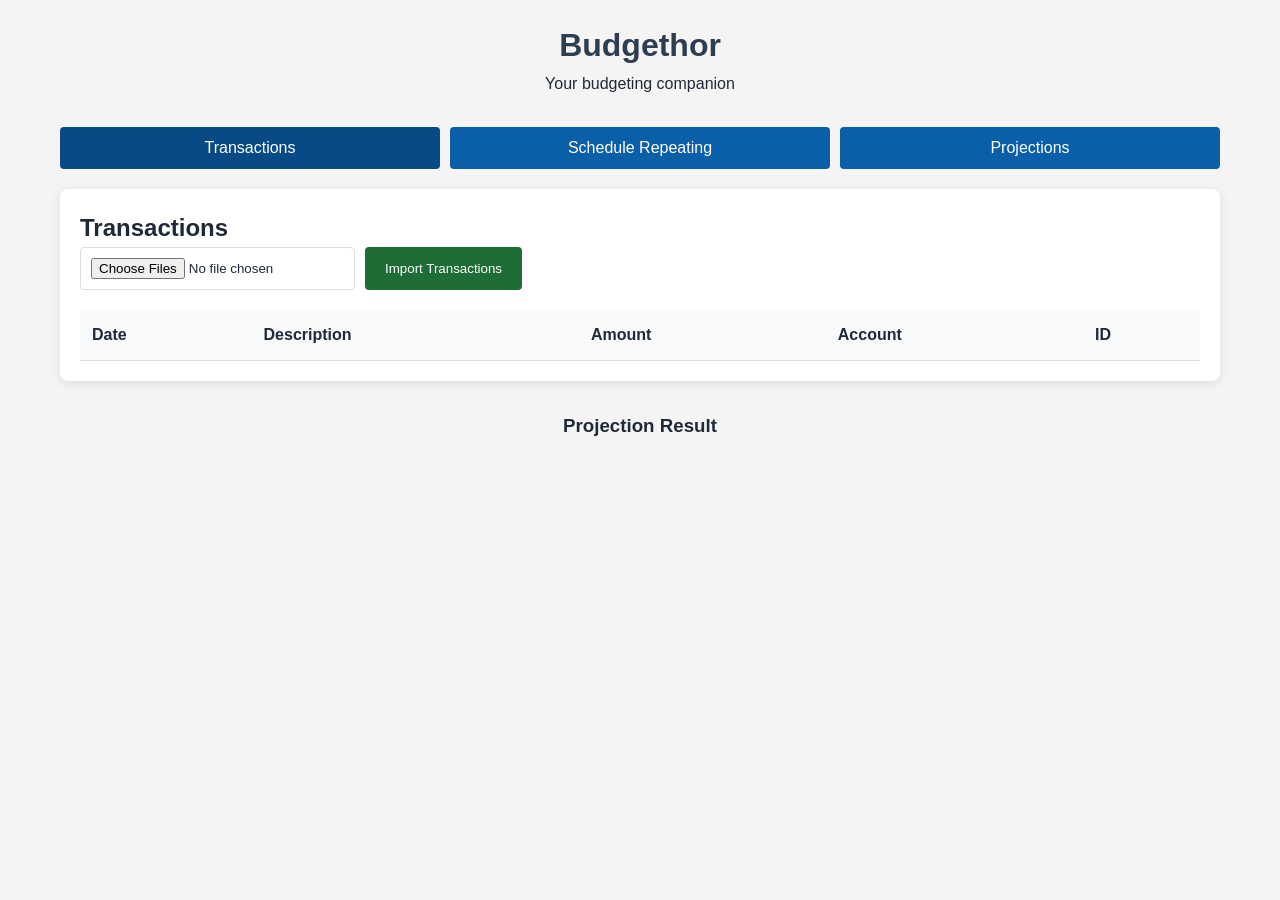
==== commit 00e590a2: "Add initial budgethor schedule JSON file" ====
--- a/index.html
+++ b/index.html
@@ -1,237 +1,14 @@
 <!DOCTYPE html>
 <html lang="en">
+
 <head>
     <meta charset="UTF-8">
     <meta name="viewport" content="width=device-width, initial-scale=1.0">
+    <meta name="description" content="Budgethor helps you import transactions, schedule recurring items, and project future balances.">
     <title>Budgethor - Budgeting App</title>
-    <style>
-        * {
-            box-sizing: border-box;
-            margin: 0;
-            padding: 0;
-        }
-        body {
-            font-family: Arial, sans-serif;
-            line-height: 1.6;
-            color: #333;
-            background-color: #f4f4f4;
-        }
-        .container {
-            max-width: 1200px;
-            margin: 0 auto;
-            padding: 20px;
-        }
-        header {
-            text-align: center;
-            margin-bottom: 30px;
-        }
-        header h1 {
-            color: #2c3e50;
-        }
-        nav {
-            display: flex;
-            gap: 10px;
-            margin-bottom: 20px;
-        }
-        nav button {
-            flex: 1;
-            padding: 12px;
-            background-color: #3498db;
-            color: white;
-            border: none;
-            cursor: pointer;
-            font-size: 16px;
-            border-radius: 4px;
-            transition: background-color 0.3s;
-        }
-        nav button:hover {
-            background-color: #2980b9;
-        }
-        nav button.active {
-            background-color: #2980b9;
-        }
-        .tab-content {
-            display: none;
-            background: white;
-            padding: 20px;
-            border-radius: 8px;
-            box-shadow: 0 2px 10px rgba(0,0,0,0.1);
-        }
-        .tab-content.active {
-            display: block;
-        }
-        .upload-section {
-            margin-bottom: 20px;
-            display: flex;
-            gap: 10px;
-            flex-wrap: wrap;
-        }
-        .upload-section input[type="file"] {
-            padding: 10px;
-            border: 1px solid #ddd;
-            border-radius: 4px;
-        }
-        .upload-section button {
-            padding: 10px 20px;
-            background-color: #2ecc71;
-            color: white;
-            border: none;
-            cursor: pointer;
-            border-radius: 4px;
-        }
-        .upload-section button:hover {
-            background-color: #27ae60;
-        }
-        table {
-            width: 100%;
-            border-collapse: collapse;
-            margin-top: 20px;
-        }
-        th, td {
-            padding: 12px;
-            text-align: left;
-            border-bottom: 1px solid #ddd;
-        }
-        th {
-            background-color: #f8f9fa;
-            font-weight: bold;
-        }
-        tbody tr:hover {
-            background-color: #f1f1f1;
-        }
-        form {
-            display: grid;
-            grid-template-columns: repeat(auto-fit, minmax(250px, 1fr));
-            gap: 15px;
-            margin-bottom: 20px;
-        }
-        form div {
-            display: flex;
-            flex-direction: column;
-        }
-        form label {
-            margin-bottom: 5px;
-            font-weight: bold;
-        }
-        form input, form select {
-            padding: 10px;
-            border: 1px solid #ddd;
-            border-radius: 4px;
-            font-size: 16px;
-        }
-        form button {
-            grid-column: 1 / -1;
-            padding: 12px;
-            background-color: #e74c3c;
-            color: white;
-            border: none;
-            cursor: pointer;
-            border-radius: 4px;
-            font-size: 16px;
-        }
-        form button:hover {
-            background-color: #c0392b;
-        }
-        #schedulesList {
-            margin-top: 20px;
-        }
-        #schedulesTableContainer {
-            margin-top: 10px;
-            overflow-x: auto;
-        }
-        .schedule-toolbar {
-            margin-top: 10px;
-            display: flex;
-            gap: 10px;
-            flex-wrap: wrap;
-            align-items: center;
-        }
-        .projection-toolbar {
-            margin-top: 15px;
-            display: flex;
-            gap: 10px;
-            flex-wrap: wrap;
-            align-items: center;
-        }
-        .hidden-file-input {
-            display: none;
-        }
-        .small-button {
-            padding: 6px 10px;
-            border: none;
-            color: white;
-            border-radius: 4px;
-            cursor: pointer;
-        }
-        .edit-button {
-            background-color: #3498db;
-        }
-        .delete-button {
-            background-color: #95a5a6;
-        }
-        .export-button {
-            background-color: #2ecc71;
-        }
-        .cancel-button {
-            background-color: #7f8c8d;
-        }
-        #projectionResult {
-            margin-top: 30px;
-            text-align: center;
-        }
-        .chart-card {
-            margin-top: 20px;
-            padding: 15px;
-            background: #ffffff;
-            border: 1px solid #e5e5e5;
-            border-radius: 8px;
-        }
-        .chart-card h4 {
-            margin-bottom: 10px;
-            color: #2c3e50;
-        }
-        #projectionChart {
-            width: 100%;
-            min-height: 320px;
-            display: block;
-        }
-        .projection-svg {
-            width: 100%;
-            height: 340px;
-            display: block;
-            overflow: visible;
-        }
-        #projectionCanvas {
-            width: 100%;
-            height: 340px;
-            display: block;
-            border: 1px solid #dcdcdc;
-            border-radius: 6px;
-            background: #ffffff;
-        }
-        .chart-note {
-            margin-top: 8px;
-            color: #666;
-            font-size: 14px;
-        }
+    <link rel="stylesheet" href="css/styles.css">
+</head>
 
-        canvas {
-            max-width: 100%;
-            height: auto;
-        }
-        @media (max-width: 768px) {
-            nav {
-                flex-direction: column;
-            }
-            nav button {
-                width: 100%;
-            }
-            form {
-                grid-template-columns: 1fr;
-            }
-        }
-    </style>
-</head>
 <body>
     <div class="container">
         <header>
@@ -247,6 +24,7 @@
             <section id="transactionsSection" class="tab-content active">
                 <h2>Transactions</h2>
                 <div class="upload-section">
+                    <label for="csvUpload" class="sr-only">Select one or more CSV transaction files</label>
                     <input type="file" id="csvUpload" accept=".csv" multiple>
                     <button id="importBtn">Import Transactions</button>
                 </div>
@@ -267,7 +45,7 @@
                     </table>
                 </div>
             </section>
-            
+
             <section id="scheduleSection" class="tab-content">
                 <h2>Schedule Repeating Transactions</h2>
                 <form id="scheduleForm">
@@ -298,39 +76,52 @@
                         <input type="date" id="scheduleEndDate">
                     </div>
                     <button type="submit" id="scheduleSubmitBtn">Add Schedule</button>
-                    <button type="button" id="cancelEditScheduleBtn" class="cancel-button" style="display: none;">Cancel Edit</button>
+                    <button type="button" id="cancelEditScheduleBtn" class="cancel-button" style="display: none;">Cancel
+                        Edit</button>
                 </form>
                 <div id="schedulesList">
                     <h3>Scheduled Transactions</h3>
                     <div class="schedule-toolbar">
-                        <button id="exportSchedulesJsonBtn" class="small-button export-button" type="button">Export JSON Schedule</button>
-                        <button id="importSchedulesJsonBtn" class="small-button edit-button" type="button">Import JSON Schedule</button>
-                        <button id="exportSchedulesCsvBtn" class="small-button export-button" type="button">Export Recurring Items CSV</button>
-                        <input type="file" id="scheduleJsonUpload" class="hidden-file-input" accept=".json,application/json">
+                        <button id="exportSchedulesJsonBtn" class="small-button export-button" type="button">Export JSON
+                            Schedule</button>
+                        <button id="importSchedulesJsonBtn" class="small-button edit-button" type="button">Import JSON
+                            Schedule</button>
+                        <button id="exportSchedulesCsvBtn" class="small-button export-button" type="button">Export
+                            Recurring Items CSV</button>
+                        <input type="file" id="scheduleJsonUpload" class="hidden-file-input"
+                            accept=".json,application/json" aria-label="Import recurring schedule JSON file">
                     </div>
                     <div id="schedulesTableContainer"></div>
                 </div>
             </section>
-            
+
             <section id="projectionsSection" class="tab-content">
                 <h2>Projections</h2>
                 <div>
                     <label for="projectionStartDate">Start Date:</label>
                     <input type="date" id="projectionStartDate">
                 </div>
-                <p style="margin: 10px 0; color: #555;">Projections are shown as a transaction-by-transaction ledger with a running balance.</p>
+                <p class="projection-note">Projections are shown as a transaction-by-transaction ledger
+                    with a running balance.</p>
                 <div>
                     <label for="projectionMonths">Months to Project:</label>
                     <input type="number" id="projectionMonths" value="12" min="1">
                 </div>
                 <div class="projection-toolbar">
-                    <button id="generateProjectionBtn" type="button">Generate Projection</button>
-                    <button id="exportProjectionsJsonBtn" class="small-button export-button" type="button">Export JSON Projections</button>
-                    <button id="importProjectionsJsonBtn" class="small-button edit-button" type="button">Import JSON Projections</button>
-                    <button id="exportProjectionsCsvBtn" class="small-button export-button" type="button">Export CSV Projections</button>
-                    <button id="importProjectionsCsvBtn" class="small-button edit-button" type="button">Import CSV Projections</button>
-                    <input type="file" id="projectionJsonUpload" class="hidden-file-input" accept=".json,application/json">
-                    <input type="file" id="projectionCsvUpload" class="hidden-file-input" accept=".csv,text/csv">
+                    <button id="generateProjectionBtn" class="small-button edit-button" type="button">Generate
+                        Projection</button>
+                    <button id="exportProjectionsJsonBtn" class="small-button export-button" type="button">Export JSON
+                        Projections</button>
+                    <button id="importProjectionsJsonBtn" class="small-button edit-button" type="button">Import JSON
+                        Projections</button>
+                    <button id="exportProjectionsCsvBtn" class="small-button export-button" type="button">Export CSV
+                        Projections</button>
+                    <button id="importProjectionsCsvBtn" class="small-button edit-button" type="button">Import CSV
+                        Projections</button>
+                    <input type="file" id="projectionJsonUpload" class="hidden-file-input"
+                        accept=".json,application/json" aria-label="Import projections JSON file">
+                    <input type="file" id="projectionCsvUpload" class="hidden-file-input" accept=".csv,text/csv"
+                        aria-label="Import projections CSV file">
                 </div>
             </section>
             <div id="projectionResult">
@@ -339,1300 +130,7 @@
             </div>
         </main>
     </div>
-    <script>
-        // Budgethor - Budgeting Application
+    <script src="js/app.js" defer></script>
+</body>
 
-        // DOM Elements
-        const transactionsTab = document.getElementById("transactionsTab");
-        const scheduleTab = document.getElementById("scheduleTab");
-        const projectionsTab = document.getElementById("projectionsTab");
-        const transactionsSection = document.getElementById("transactionsSection");
-        const scheduleSection = document.getElementById("scheduleSection");
-        const projectionsSection = document.getElementById("projectionsSection");
-        const csvUpload = document.getElementById("csvUpload");
-        const importBtn = document.getElementById("importBtn");
-        const transactionsTableBody = document.querySelector("#transactionsTable tbody");
-        const scheduleForm = document.getElementById("scheduleForm");
-        const schedulesTableContainer = document.getElementById("schedulesTableContainer");
-        const scheduleSubmitBtn = document.getElementById("scheduleSubmitBtn");
-        const cancelEditScheduleBtn = document.getElementById("cancelEditScheduleBtn");
-        const exportSchedulesCsvBtn = document.getElementById("exportSchedulesCsvBtn");
-        const exportSchedulesJsonBtn = document.getElementById("exportSchedulesJsonBtn");
-        const importSchedulesJsonBtn = document.getElementById("importSchedulesJsonBtn");
-        const scheduleJsonUpload = document.getElementById("scheduleJsonUpload");
-        const projectionStartDate = document.getElementById("projectionStartDate");
-        const projectionMonths = document.getElementById("projectionMonths");
-        const generateProjectionBtn = document.getElementById("generateProjectionBtn");
-        const exportProjectionsJsonBtn = document.getElementById("exportProjectionsJsonBtn");
-        const importProjectionsJsonBtn = document.getElementById("importProjectionsJsonBtn");
-        const exportProjectionsCsvBtn = document.getElementById("exportProjectionsCsvBtn");
-        const importProjectionsCsvBtn = document.getElementById("importProjectionsCsvBtn");
-        const projectionJsonUpload = document.getElementById("projectionJsonUpload");
-        const projectionCsvUpload = document.getElementById("projectionCsvUpload");
-        const projectionResult = document.getElementById("projectionResult");
-
-        // Data storage keys
-        const TRANSACTIONS_KEY = "budgethor_transactions";
-        const SCHEDULES_KEY = "budgethor_schedules";
-        const PROJECTION_SETTINGS_KEY = "budgethor_projection_settings";
-        const PROJECTIONS_KEY = "budgethor_projections";
-
-        // Initialize data from localStorage or set defaults
-        let transactions = JSON.parse(localStorage.getItem(TRANSACTIONS_KEY)) || [];
-        let schedules = JSON.parse(localStorage.getItem(SCHEDULES_KEY)) || [];
-        let projectionSettings = JSON.parse(localStorage.getItem(PROJECTION_SETTINGS_KEY)) || {};
-        let currentProjectionData = JSON.parse(localStorage.getItem(PROJECTIONS_KEY)) || [];
-        currentProjectionData = hydrateProjectionRows(currentProjectionData);
-        let editingScheduleId = null;
-
-        // Tab switching
-        transactionsTab.addEventListener("click", () => {
-            switchTab("transactions");
-        });
-        scheduleTab.addEventListener("click", () => {
-            switchTab("schedule");
-        });
-        projectionsTab.addEventListener("click", () => {
-            switchTab("projections");
-        });
-
-        function switchTab(tabName) {
-            // Update active tab button
-            [transactionsTab, scheduleTab, projectionsTab].forEach(btn => {
-                btn.classList.remove("active");
-            });
-            switch (tabName) {
-                case "transactions":
-                    transactionsTab.classList.add("active");
-                    break;
-                case "schedule":
-                    scheduleTab.classList.add("active");
-                    break;
-                case "projections":
-                    projectionsTab.classList.add("active");
-                    break;
-            }
-            
-            // Update active section
-            [transactionsSection, scheduleSection, projectionsSection].forEach(section => {
-                section.classList.remove("active");
-            });
-            switch (tabName) {
-                case "transactions":
-                    transactionsSection.classList.add("active");
-                    break;
-                case "schedule":
-                    scheduleSection.classList.add("active");
-                    break;
-                case "projections":
-                    projectionsSection.classList.add("active");
-                    break;
-            }
-            
-            // Refresh data if needed
-            if (tabName === "transactions") {
-                renderTransactions();
-            } else if (tabName === "schedule") {
-                renderSchedules();
-            }
-        }
-
-        // CSV Import
-        importBtn.addEventListener("click", () => {
-            const files = csvUpload.files;
-            if (files.length === 0) {
-                alert("Please select at least one CSV file to import.");
-                return;
-            }
-            
-            Array.from(files).forEach(file => {
-                const reader = new FileReader();
-                reader.onload = (e) => {
-                    const csvContent = e.target.result;
-                    const newTransactions = parseCSV(csvContent, file.name);
-                    addTransactions(newTransactions);
-                };
-                reader.readAsText(file);
-            });
-            
-            // Clear file input
-            csvUpload.value = "";
-        });
-
-        function parseCSV(csvContent, sourceAccount) {
-            const lines = csvContent.split(/\r?\n/).filter(line => line.trim() !== "");
-            if (lines.length === 0) return [];
-
-            const header = parseCSVLine(lines[0]).map(h => normalizeHeader(h));
-            const dataLines = lines.slice(1);
-            const importedTransactions = [];
-
-            dataLines.forEach(line => {
-                const values = parseCSVLine(line);
-                if (values.length === 0) return;
-
-                const obj = {};
-                header.forEach((key, index) => {
-                    obj[key] = (values[index] || "").trim();
-                });
-
-                const mappedDate =
-                    obj.date ||
-                    obj["transaction date"] ||
-                    obj["posted date"] ||
-                    obj["posting date"] ||
-                    obj["trans date"] ||
-                    obj["effective date"] ||
-                    "";
-
-                const mappedDescription =
-                    obj.description ||
-                    obj.desc ||
-                    obj.payee ||
-                    obj.memo ||
-                    obj.name ||
-                    obj.merchant ||
-                    obj.details ||
-                    "";
-
-                const mappedAccount =
-                    obj.account ||
-                    obj["account name"] ||
-                    sourceAccount.replace(/\.csv$/i, "");
-
-                const amount = getTransactionAmount(obj);
-
-                if (!mappedDate || !mappedDescription || isNaN(amount)) {
-                    console.warn("Skipped CSV row because date, description, or amount could not be read:", obj);
-                    return;
-                }
-
-                importedTransactions.push({
-                    id: generateId(),
-                    date: normalizeDateValue(mappedDate),
-                    description: mappedDescription,
-                    amount: amount,
-                    account: mappedAccount,
-                    source: sourceAccount
-                });
-            });
-
-            return importedTransactions;
-        }
-
-        function parseCSVLine(line) {
-            const result = [];
-            let current = "";
-            let inQuotes = false;
-
-            for (let i = 0; i < line.length; i++) {
-                const char = line[i];
-                const nextChar = line[i + 1];
-
-                if (char === '"' && inQuotes && nextChar === '"') {
-                    current += '"';
-                    i++;
-                } else if (char === '"') {
-                    inQuotes = !inQuotes;
-                } else if (char === "," && !inQuotes) {
-                    result.push(current);
-                    current = "";
-                } else {
-                    current += char;
-                }
-            }
-
-            result.push(current);
-            return result;
-        }
-
-        function normalizeHeader(value) {
-            return String(value || "")
-                .trim()
-                .toLowerCase()
-                .replace(/^"|"$/g, "")
-                .replace(/\s+/g, " ");
-        }
-
-        function normalizeDateValue(value) {
-            const raw = String(value || "").trim();
-            const parsed = new Date(raw);
-
-            if (!isNaN(parsed)) {
-                return parsed.toISOString().split("T")[0];
-            }
-
-            return raw;
-        }
-
-        function parseMoney(value) {
-            if (value === undefined || value === null) return NaN;
-
-            const cleaned = String(value)
-                .replace(/\$/g, "")
-                .replace(/,/g, "")
-                .replace(/\s/g, "")
-                .replace(/^\((.*)\)$/, "-$1");
-
-            if (cleaned === "") return NaN;
-            return parseFloat(cleaned);
-        }
-
-        function getTransactionAmount(obj) {
-            const directAmount =
-                obj.amount ||
-                obj["transaction amount"] ||
-                obj["net amount"] ||
-                obj.value ||
-                "";
-
-            const parsedDirectAmount = parseMoney(directAmount);
-            if (!isNaN(parsedDirectAmount)) {
-                return parsedDirectAmount;
-            }
-
-            const debit = parseMoney(obj.debit || obj.withdrawal || obj.withdrawals || obj.charge || obj.charges || "");
-            const credit = parseMoney(obj.credit || obj.deposit || obj.deposits || obj.payment || obj.payments || "");
-
-            if (!isNaN(debit) || !isNaN(credit)) {
-                return (isNaN(credit) ? 0 : credit) - (isNaN(debit) ? 0 : debit);
-            }
-
-            return NaN;
-        }
-
-        function generateId() {
-            return Date.now().toString(36) + Math.random().toString(36).substr(2, 9);
-        }
-
-        // Add transactions, avoiding duplicates
-        function addTransactions(newTransactions) {
-            // Create a set of existing transaction keys for duplicate detection
-            const existingKeys = new Set();
-            transactions.forEach(t => {
-                const key = t.date + "|" + t.description + "|" + t.amount + "|" + t.account;
-                existingKeys.add(key);
-            });
-            
-            const uniqueNewTransactions = newTransactions.filter(t => {
-                const key = t.date + "|" + t.description + "|" + t.amount + "|" + t.account;
-                if (!existingKeys.has(key)) {
-                    existingKeys.add(key); // Add to set to avoid duplicates within the new batch
-                    return true;
-                }
-                return false;
-            });
-            
-            // Add to transactions array
-            transactions.push(...uniqueNewTransactions);
-            
-            // Save to localStorage
-            saveTransactions();
-            
-            // Render updated transactions
-            renderTransactions();
-            
-            alert("Imported " + uniqueNewTransactions.length + " new transactions. " + (newTransactions.length - uniqueNewTransactions.length) + " duplicates were skipped.");
-        }
-
-        // Save transactions to localStorage
-        function saveTransactions() {
-            localStorage.setItem(TRANSACTIONS_KEY, JSON.stringify(transactions));
-        }
-
-        // Render transactions table
-        function renderTransactions() {
-            // Clear table body
-            transactionsTableBody.innerHTML = "";
-            
-            // Sort transactions by date (newest first)
-            const sortedTransactions = [...transactions].sort((a, b) => {
-                return new Date(b.date) - new Date(a.date);
-            });
-            
-            sortedTransactions.forEach(t => {
-                const row = document.createElement("tr");
-                
-                const dateCell = document.createElement("td");
-                dateCell.textContent = t.date;
-                row.appendChild(dateCell);
-                
-                const descCell = document.createElement("td");
-                descCell.textContent = t.description;
-                row.appendChild(descCell);
-                
-                const amountCell = document.createElement("td");
-                amountCell.textContent = t.amount.toFixed(2);
-                // Color based on positive/negative
-                if (t.amount < 0) {
-                    amountCell.style.color = "red";
-                } else {
-                    amountCell.style.color = "green";
-                }
-                row.appendChild(amountCell);
-                
-                const accountCell = document.createElement("td");
-                accountCell.textContent = t.account;
-                row.appendChild(accountCell);
-                
-                const idCell = document.createElement("td");
-                idCell.textContent = t.id;
-                row.appendChild(idCell);
-                
-                transactionsTableBody.appendChild(row);
-            });
-        }
-
-        // Schedule repeating transactions
-        scheduleForm.addEventListener("submit", (e) => {
-            e.preventDefault();
-
-            const startDate = document.getElementById("scheduleDate").value;
-            const description = document.getElementById("scheduleDescription").value;
-            const amount = parseFloat(document.getElementById("scheduleAmount").value);
-            const frequency = document.getElementById("scheduleFrequency").value;
-            const endDate = document.getElementById("scheduleEndDate").value || null;
-
-            if (!startDate || !description || isNaN(amount)) {
-                alert("Please fill in all required fields.");
-                return;
-            }
-
-            if (editingScheduleId) {
-                schedules = schedules.map(schedule => {
-                    if (schedule.id !== editingScheduleId) return schedule;
-
-                    return {
-                        ...schedule,
-                        startDate,
-                        description,
-                        amount,
-                        frequency,
-                        endDate
-                    };
-                });
-            } else {
-                schedules.push({
-                    id: generateId(),
-                    startDate,
-                    description,
-                    amount,
-                    frequency,
-                    endDate
-                });
-            }
-
-            saveSchedules();
-            renderSchedules();
-            resetScheduleForm();
-        });
-
-        cancelEditScheduleBtn.addEventListener("click", () => {
-            resetScheduleForm();
-        });
-
-        exportSchedulesCsvBtn.addEventListener("click", () => {
-            exportSchedulesCsv();
-        });
-
-        exportSchedulesJsonBtn.addEventListener("click", () => {
-            exportSchedulesJson();
-        });
-
-        importSchedulesJsonBtn.addEventListener("click", () => {
-            scheduleJsonUpload.click();
-        });
-
-        scheduleJsonUpload.addEventListener("change", () => {
-            importSchedulesJson(scheduleJsonUpload.files[0]);
-            scheduleJsonUpload.value = "";
-        });
-
-        function resetScheduleForm() {
-            scheduleForm.reset();
-            editingScheduleId = null;
-            scheduleSubmitBtn.textContent = "Add Schedule";
-            cancelEditScheduleBtn.style.display = "none";
-        }
-
-        function editSchedule(scheduleId) {
-            const schedule = schedules.find(item => item.id === scheduleId);
-            if (!schedule) return;
-
-            editingScheduleId = schedule.id;
-            document.getElementById("scheduleDate").value = schedule.startDate || "";
-            document.getElementById("scheduleDescription").value = schedule.description || "";
-            document.getElementById("scheduleAmount").value = schedule.amount;
-            document.getElementById("scheduleFrequency").value = schedule.frequency || "monthly";
-            document.getElementById("scheduleEndDate").value = schedule.endDate || "";
-
-            scheduleSubmitBtn.textContent = "Update Schedule";
-            cancelEditScheduleBtn.style.display = "block";
-            scheduleForm.scrollIntoView({ behavior: "smooth", block: "start" });
-        }
-
-        function deleteSchedule(scheduleId) {
-            if (!confirm("Delete this recurring item?")) return;
-
-            schedules = schedules.filter(schedule => schedule.id !== scheduleId);
-            saveSchedules();
-
-            if (editingScheduleId === scheduleId) {
-                resetScheduleForm();
-            }
-
-            renderSchedules();
-        }
-
-        // Save schedules to localStorage
-        function saveSchedules() {
-            localStorage.setItem(SCHEDULES_KEY, JSON.stringify(schedules));
-        }
-
-        // Render schedules table
-        function renderSchedules() {
-            schedulesTableContainer.innerHTML = "";
-
-            if (schedules.length === 0) {
-                schedulesTableContainer.innerHTML = "<p>No scheduled transactions.</p>";
-                return;
-            }
-
-            const table = document.createElement("table");
-            const thead = document.createElement("thead");
-            const headerRow = document.createElement("tr");
-
-            ["Start Date", "Description", "Amount", "Frequency", "End Date", "Actions"].forEach(text => {
-                const th = document.createElement("th");
-                th.textContent = text;
-                headerRow.appendChild(th);
-            });
-
-            thead.appendChild(headerRow);
-            table.appendChild(thead);
-
-            const tbody = document.createElement("tbody");
-
-            schedules
-                .slice()
-                .sort((a, b) => {
-                    const dateDiff = new Date(a.startDate) - new Date(b.startDate);
-                    if (dateDiff !== 0) return dateDiff;
-                    return String(a.description || "").localeCompare(String(b.description || ""));
-                })
-                .forEach(schedule => {
-                    const row = document.createElement("tr");
-
-                    [
-                        schedule.startDate || "",
-                        schedule.description || "",
-                        formatAmount(Number(schedule.amount) || 0),
-                        formatFrequency(schedule.frequency),
-                        schedule.endDate || ""
-                    ].forEach(value => {
-                        const td = document.createElement("td");
-                        td.textContent = value;
-                        row.appendChild(td);
-                    });
-
-                    const actionsCell = document.createElement("td");
-
-                    const editBtn = document.createElement("button");
-                    editBtn.textContent = "Edit";
-                    editBtn.className = "small-button edit-button";
-                    editBtn.type = "button";
-                    editBtn.addEventListener("click", () => editSchedule(schedule.id));
-                    actionsCell.appendChild(editBtn);
-
-                    const deleteBtn = document.createElement("button");
-                    deleteBtn.textContent = "Delete";
-                    deleteBtn.className = "small-button delete-button";
-                    deleteBtn.type = "button";
-                    deleteBtn.style.marginLeft = "6px";
-                    deleteBtn.addEventListener("click", () => deleteSchedule(schedule.id));
-                    actionsCell.appendChild(deleteBtn);
-
-                    row.appendChild(actionsCell);
-                    tbody.appendChild(row);
-                });
-
-            table.appendChild(tbody);
-            schedulesTableContainer.appendChild(table);
-        }
-
-        function formatFrequency(frequency) {
-            const labels = {
-                daily: "Daily",
-                weekly: "Weekly",
-                biweekly: "Bi-weekly",
-                monthly: "Monthly",
-                yearly: "Yearly"
-            };
-
-            return labels[frequency] || frequency || "";
-        }
-
-        function exportSchedulesJson() {
-            if (schedules.length === 0) {
-                alert("There are no recurring items to export.");
-                return;
-            }
-
-            downloadTextFile(
-                JSON.stringify(schedules, null, 2),
-                "budgethor-schedule.json",
-                "application/json;charset=utf-8;"
-            );
-        }
-
-        function importSchedulesJson(file) {
-            if (!file) return;
-
-            const reader = new FileReader();
-            reader.onload = (event) => {
-                try {
-                    const parsed = JSON.parse(event.target.result);
-                    const incoming = Array.isArray(parsed) ? parsed : parsed.schedules;
-
-                    if (!Array.isArray(incoming)) {
-                        throw new Error("JSON must be an array of schedules or an object with a schedules array.");
-                    }
-
-                    schedules = incoming.map(normalizeSchedule).filter(Boolean);
-                    saveSchedules();
-                    renderSchedules();
-                    resetScheduleForm();
-                    alert("Imported " + schedules.length + " scheduled transactions.");
-                } catch (error) {
-                    alert("Could not import schedule JSON: " + error.message);
-                }
-            };
-            reader.readAsText(file);
-        }
-
-        function normalizeSchedule(item) {
-            if (!item || typeof item !== "object") return null;
-
-            const startDate = normalizeDateValue(item.startDate || item.date || "");
-            const description = String(item.description || item.name || "").trim();
-            const amount = parseFloat(item.amount);
-            const frequency = String(item.frequency || "monthly").toLowerCase();
-            const endDate = item.endDate ? normalizeDateValue(item.endDate) : null;
-
-            if (!startDate || !description || isNaN(amount)) return null;
-
-            return {
-                id: item.id || generateId(),
-                startDate,
-                description,
-                amount,
-                frequency,
-                endDate
-            };
-        }
-
-        function exportSchedulesCsv() {
-            if (schedules.length === 0) {
-                alert("There are no recurring items to export.");
-                return;
-            }
-
-            const headers = ["id", "startDate", "description", "amount", "frequency", "endDate"];
-            const rows = schedules
-                .slice()
-                .sort((a, b) => new Date(a.startDate) - new Date(b.startDate))
-                .map(schedule => headers.map(header => csvEscape(schedule[header] ?? "")).join(","));
-
-            const csv = [headers.join(","), ...rows].join("\r\n");
-            downloadTextFile(csv, "budgethor-recurring-items.csv", "text/csv;charset=utf-8;");
-        }
-
-        function csvEscape(value) {
-            const text = String(value ?? "");
-            if (/[",\r\n]/.test(text)) {
-                return '"' + text.replace(/"/g, '""') + '"';
-            }
-
-            return text;
-        }
-
-        // Projections
-        generateProjectionBtn.addEventListener("click", () => {
-            const projectionData = generateAndSaveProjection();
-            if (projectionData.length) {
-                renderProjectionResults(projectionData);
-                projectionResult.style.display = "block";
-            }
-        });
-
-        projectionStartDate.addEventListener("change", saveProjectionSettings);
-        projectionMonths.addEventListener("input", saveProjectionSettings);
-
-        exportProjectionsJsonBtn.addEventListener("click", () => exportProjectionsJson());
-        exportProjectionsCsvBtn.addEventListener("click", () => exportProjectionsCsv());
-
-        importProjectionsJsonBtn.addEventListener("click", () => projectionJsonUpload.click());
-        projectionJsonUpload.addEventListener("change", () => {
-            importProjectionsJson(projectionJsonUpload.files[0]);
-            projectionJsonUpload.value = "";
-        });
-
-        importProjectionsCsvBtn.addEventListener("click", () => projectionCsvUpload.click());
-        projectionCsvUpload.addEventListener("change", () => {
-            importProjectionsCsv(projectionCsvUpload.files[0]);
-            projectionCsvUpload.value = "";
-        });
-
-        function generateAndSaveProjection() {
-            const startDate = parseLocalDate(projectionStartDate.value) || new Date();
-            const monthsToProject = parseInt(projectionMonths.value) || 12;
-
-            if (isNaN(monthsToProject) || monthsToProject <= 0) {
-                alert("Please enter a valid number of months.");
-                return [];
-            }
-
-            saveProjectionSettings();
-            currentProjectionData = generateProjection(startDate, monthsToProject);
-            saveProjections();
-            return currentProjectionData;
-        }
-
-        function saveProjectionSettings() {
-            projectionSettings = {
-                startDate: projectionStartDate.value || "",
-                months: parseInt(projectionMonths.value) || 12
-            };
-            localStorage.setItem(PROJECTION_SETTINGS_KEY, JSON.stringify(projectionSettings));
-        }
-
-        function saveProjections() {
-            localStorage.setItem(PROJECTIONS_KEY, JSON.stringify(serializeProjectionRows(currentProjectionData)));
-        }
-
-        function exportProjectionsJson() {
-            const data = getProjectionDataForExport();
-            if (data.length === 0) return;
-
-            downloadTextFile(
-                JSON.stringify({ settings: projectionSettings, projections: serializeProjectionRows(data) }, null, 2),
-                "budgethor-projections.json",
-                "application/json;charset=utf-8;"
-            );
-        }
-
-        function exportProjectionsCsv() {
-            const data = getProjectionDataForExport();
-            if (data.length === 0) return;
-
-            const headers = ["date", "description", "type", "account", "amount", "balance"];
-            const rows = data.map(row => [
-                toDateInputValue(row.date),
-                row.description,
-                row.type,
-                row.account,
-                row.amount,
-                row.balance
-            ].map(csvEscape).join(","));
-
-            downloadTextFile([headers.join(","), ...rows].join("\r\n"), "budgethor-projections.csv", "text/csv;charset=utf-8;");
-        }
-
-        function getProjectionDataForExport() {
-            if (!currentProjectionData || currentProjectionData.length === 0) {
-                currentProjectionData = generateAndSaveProjection();
-            }
-
-            if (!currentProjectionData || currentProjectionData.length === 0) {
-                alert("There are no projections to export.");
-                return [];
-            }
-
-            return currentProjectionData;
-        }
-
-        function importProjectionsJson(file) {
-            if (!file) return;
-
-            const reader = new FileReader();
-            reader.onload = (event) => {
-                try {
-                    const parsed = JSON.parse(event.target.result);
-                    const incoming = Array.isArray(parsed) ? parsed : parsed.projections;
-                    if (!Array.isArray(incoming)) {
-                        throw new Error("JSON must be an array of projections or an object with a projections array.");
-                    }
-
-                    currentProjectionData = hydrateProjectionRows(incoming);
-                    if (parsed.settings) {
-                        projectionSettings = parsed.settings;
-                        projectionStartDate.value = projectionSettings.startDate || projectionStartDate.value;
-                        projectionMonths.value = projectionSettings.months || projectionMonths.value;
-                        saveProjectionSettings();
-                    }
-                    saveProjections();
-                    renderProjectionResults(currentProjectionData);
-                    projectionResult.style.display = "block";
-                    alert("Imported " + currentProjectionData.length + " projection rows.");
-                } catch (error) {
-                    alert("Could not import projection JSON: " + error.message);
-                }
-            };
-            reader.readAsText(file);
-        }
-
-        function importProjectionsCsv(file) {
-            if (!file) return;
-
-            const reader = new FileReader();
-            reader.onload = (event) => {
-                try {
-                    const lines = event.target.result.split(/\r?\n/).filter(line => line.trim() !== "");
-                    if (lines.length < 2) throw new Error("CSV must include a header row and at least one projection row.");
-
-                    const headers = parseCSVLine(lines[0]).map(normalizeHeader);
-                    const rows = lines.slice(1).map(line => {
-                        const values = parseCSVLine(line);
-                        const obj = {};
-                        headers.forEach((header, index) => obj[header] = values[index] || "");
-                        return obj;
-                    });
-
-                    currentProjectionData = hydrateProjectionRows(rows);
-                    saveProjections();
-                    renderProjectionResults(currentProjectionData);
-                    projectionResult.style.display = "block";
-                    alert("Imported " + currentProjectionData.length + " projection rows.");
-                } catch (error) {
-                    alert("Could not import projection CSV: " + error.message);
-                }
-            };
-            reader.readAsText(file);
-        }
-
-        function generateProjection(startDate, monthsToProject) {
-            const projectionEndDate = addMonths(startDate, monthsToProject);
-            let balance = 0;
-
-            transactions.forEach(t => {
-                const tDate = parseTransactionDate(t.date);
-                if (tDate && tDate < startDate) {
-                    balance += Number(t.amount) || 0;
-                }
-            });
-
-            const rows = [{
-                date: new Date(startDate),
-                label: "Starting Balance",
-                description: "Starting Balance",
-                amount: 0,
-                type: "Balance",
-                account: "",
-                balance: balance
-            }];
-
-            const projectedTransactions = [
-                ...getActualTransactionsForRange(startDate, projectionEndDate),
-                ...getScheduledTransactionsForRange(startDate, projectionEndDate)
-            ].sort((a, b) => {
-                const dateDiff = a.date - b.date;
-                if (dateDiff !== 0) return dateDiff;
-                return a.description.localeCompare(b.description);
-            });
-
-            projectedTransactions.forEach(item => {
-                balance += item.amount;
-                rows.push({
-                    date: new Date(item.date),
-                    label: formatDateLabel(item.date),
-                    description: item.description,
-                    amount: item.amount,
-                    type: item.type,
-                    account: item.account,
-                    balance: balance
-                });
-            });
-
-            return rows;
-        }
-
-        function getActualTransactionsForRange(rangeStart, rangeEnd) {
-            return transactions
-                .map(t => ({
-                    date: parseTransactionDate(t.date),
-                    description: t.description || "(No description)",
-                    amount: Number(t.amount) || 0,
-                    account: t.account || "",
-                    type: "Actual"
-                }))
-                .filter(t => t.date && t.date >= rangeStart && t.date < rangeEnd);
-        }
-
-        function getScheduledTransactionsForRange(rangeStart, rangeEnd) {
-            const items = [];
-
-            schedules.forEach(schedule => {
-                const scheduleStart = parseLocalDate(schedule.startDate);
-                const scheduleEnd = schedule.endDate ? parseLocalDate(schedule.endDate) : null;
-
-                if (!scheduleStart) return;
-                if (scheduleEnd && scheduleEnd < rangeStart) return;
-                if (scheduleStart >= rangeEnd) return;
-
-                let current = new Date(scheduleStart);
-
-                while (getNextOccurrence(current, schedule.frequency) < rangeStart) {
-                    current = getNextOccurrence(current, schedule.frequency);
-                }
-
-                while (current < rangeEnd) {
-                    if (current >= rangeStart && (!scheduleEnd || current <= scheduleEnd)) {
-                        items.push({
-                            date: new Date(current),
-                            description: schedule.description || "(Scheduled transaction)",
-                            amount: Number(schedule.amount) || 0,
-                            account: "Scheduled",
-                            type: "Scheduled"
-                        });
-                    }
-
-                    const next = getNextOccurrence(current, schedule.frequency);
-                    if (next <= current) break;
-                    current = next;
-                }
-            });
-
-            return items;
-        }
-
-        function getNextOccurrence(date, frequency) {
-            const next = new Date(date);
-
-            if (frequency === "daily") {
-                next.setDate(next.getDate() + 1);
-            } else if (frequency === "weekly") {
-                next.setDate(next.getDate() + 7);
-            } else if (frequency === "biweekly") {
-                next.setDate(next.getDate() + 14);
-            } else if (frequency === "monthly") {
-                next.setMonth(next.getMonth() + 1);
-            } else if (frequency === "yearly") {
-                next.setFullYear(next.getFullYear() + 1);
-            } else {
-                next.setDate(next.getDate() + 1);
-            }
-
-            return next;
-        }
-
-        function addMonths(date, months) {
-            const result = new Date(date);
-            const originalDay = result.getDate();
-            result.setMonth(result.getMonth() + months);
-
-            if (result.getDate() !== originalDay) {
-                result.setDate(0);
-            }
-
-            return result;
-        }
-
-        function parseLocalDate(value) {
-            if (!value) return null;
-            const parts = String(value).split("-").map(Number);
-            if (parts.length === 3 && parts.every(Number.isFinite)) {
-                return new Date(parts[0], parts[1] - 1, parts[2]);
-            }
-            const parsed = new Date(value);
-            return isNaN(parsed) ? null : parsed;
-        }
-
-        function parseTransactionDate(value) {
-            if (!value) return null;
-            const text = String(value).trim();
-
-            // Handles yyyy-mm-dd without timezone drift.
-            const isoMatch = text.match(/^(\d{4})-(\d{1,2})-(\d{1,2})/);
-            if (isoMatch) {
-                return new Date(Number(isoMatch[1]), Number(isoMatch[2]) - 1, Number(isoMatch[3]));
-            }
-
-            // Handles common US csv dates like mm/dd/yyyy.
-            const usMatch = text.match(/^(\d{1,2})\/(\d{1,2})\/(\d{2,4})$/);
-            if (usMatch) {
-                let year = Number(usMatch[3]);
-                if (year < 100) year += 2000;
-                return new Date(year, Number(usMatch[1]) - 1, Number(usMatch[2]));
-            }
-
-            const parsed = new Date(text);
-            return isNaN(parsed) ? null : parsed;
-        }
-
-        function hydrateProjectionRows(rows) {
-            if (!Array.isArray(rows)) return [];
-
-            return rows.map(row => {
-                const date = parseTransactionDate(row.date) || parseTransactionDate(row.label) || new Date();
-                return {
-                    date,
-                    label: row.label || formatDateLabel(date),
-                    description: row.description || "",
-                    amount: Number(row.amount) || 0,
-                    type: row.type || "Imported",
-                    account: row.account || "",
-                    balance: Number(row.balance) || 0
-                };
-            });
-        }
-
-        function serializeProjectionRows(rows) {
-            return (rows || []).map(row => ({
-                date: toDateInputValue(row.date),
-                label: row.label || formatDateLabel(row.date),
-                description: row.description || "",
-                amount: Number(row.amount) || 0,
-                type: row.type || "",
-                account: row.account || "",
-                balance: Number(row.balance) || 0
-            }));
-        }
-
-        function toDateInputValue(date) {
-            const parsed = date instanceof Date ? date : parseTransactionDate(date);
-            if (!parsed || isNaN(parsed)) return "";
-            const year = parsed.getFullYear();
-            const month = String(parsed.getMonth() + 1).padStart(2, "0");
-            const day = String(parsed.getDate()).padStart(2, "0");
-            return year + "-" + month + "-" + day;
-        }
-
-        function downloadTextFile(content, filename, mimeType) {
-            const blob = new Blob([content], { type: mimeType });
-            const url = URL.createObjectURL(blob);
-            const link = document.createElement("a");
-
-            link.href = url;
-            link.download = filename;
-            document.body.appendChild(link);
-            link.click();
-            document.body.removeChild(link);
-            URL.revokeObjectURL(url);
-        }
-
-        function formatDateLabel(date) {
-            return date.toLocaleDateString("en-US", { month: "short", day: "numeric", year: "numeric" });
-        }
-
-        function renderProjectionResults(data) {
-            projectionResult.innerHTML = "<h3>Projection Result</h3>";
-
-            const chartCard = document.createElement("div");
-            chartCard.className = "chart-card";
-
-            const chartTitle = document.createElement("h4");
-            chartTitle.textContent = "Projected Balance by Transaction";
-            chartCard.appendChild(chartTitle);
-
-            const canvas = document.createElement("canvas");
-            canvas.id = "projectionCanvas";
-            canvas.width = 1000;
-            canvas.height = 340;
-            canvas.setAttribute("aria-label", "Transaction-by-transaction projected balance line chart");
-            canvas.setAttribute("role", "img");
-            chartCard.appendChild(canvas);
-
-            const note = document.createElement("p");
-            note.className = "chart-note";
-            note.textContent = "Blue shows projected balance by transaction. Gold shows the running average balance across the projection.";
-            chartCard.appendChild(note);
-
-            projectionResult.appendChild(chartCard);
-
-            renderProjectionCanvas(canvas, data);
-            renderProjectionTable(data);
-        }
-
-        function renderProjectionCanvas(canvas, data) {
-            const ctx = canvas.getContext("2d");
-            const chartData = data;
-
-            ctx.clearRect(0, 0, canvas.width, canvas.height);
-
-            const width = canvas.width;
-            const height = canvas.height;
-            const padding = { top: 24, right: 32, bottom: 62, left: 88 };
-            const plotWidth = width - padding.left - padding.right;
-            const plotHeight = height - padding.top - padding.bottom;
-
-            ctx.fillStyle = "#ffffff";
-            ctx.fillRect(0, 0, width, height);
-
-            if (chartData.length <= 1) {
-                ctx.fillStyle = "#666666";
-                ctx.font = "16px Arial";
-                ctx.textAlign = "center";
-                ctx.fillText("No projected transactions found for this date range.", width / 2, height / 2);
-                return;
-            }
-
-            const runningAverageData = getRunningAverageBalances(chartData);
-            const balances = chartData.map(entry => entry.balance);
-            const runningAverageBalances = runningAverageData.map(entry => entry.averageBalance);
-            let minBalance = Math.min(...balances, ...runningAverageBalances, 0);
-            let maxBalance = Math.max(...balances, ...runningAverageBalances, 0);
-
-            if (minBalance === maxBalance) {
-                minBalance -= 100;
-                maxBalance += 100;
-            }
-
-            const range = maxBalance - minBalance;
-            minBalance -= range * 0.1;
-            maxBalance += range * 0.1;
-
-            const xForIndex = (index) => {
-                if (chartData.length === 1) return padding.left + plotWidth / 2;
-                return padding.left + (index / (chartData.length - 1)) * plotWidth;
-            };
-
-            const yForBalance = (balance) => {
-                return padding.top + ((maxBalance - balance) / (maxBalance - minBalance)) * plotHeight;
-            };
-
-            ctx.strokeStyle = "#dddddd";
-            ctx.lineWidth = 1;
-            ctx.fillStyle = "#555555";
-            ctx.font = "12px Arial";
-            ctx.textAlign = "right";
-            ctx.textBaseline = "middle";
-
-            const gridLines = 5;
-            for (let i = 0; i <= gridLines; i++) {
-                const value = minBalance + ((maxBalance - minBalance) / gridLines) * i;
-                const y = yForBalance(value);
-
-                ctx.beginPath();
-                ctx.moveTo(padding.left, y);
-                ctx.lineTo(width - padding.right, y);
-                ctx.stroke();
-                ctx.fillText(formatCurrency(value), padding.left - 10, y);
-            }
-
-            ctx.strokeStyle = "#333333";
-            ctx.beginPath();
-            ctx.moveTo(padding.left, padding.top);
-            ctx.lineTo(padding.left, height - padding.bottom);
-            ctx.lineTo(width - padding.right, height - padding.bottom);
-            ctx.stroke();
-
-            ctx.strokeStyle = "#3498db";
-            ctx.lineWidth = 4;
-            ctx.beginPath();
-            chartData.forEach((entry, index) => {
-                const x = xForIndex(index);
-                const y = yForBalance(entry.balance);
-                if (index === 0) ctx.moveTo(x, y);
-                else ctx.lineTo(x, y);
-            });
-            ctx.stroke();
-
-            ctx.save();
-            ctx.strokeStyle = "#f39c12";
-            ctx.lineWidth = 3;
-            ctx.setLineDash([10, 7]);
-            ctx.beginPath();
-            runningAverageData.forEach((entry, index) => {
-                const x = xForIndex(index);
-                const y = yForBalance(entry.averageBalance);
-                if (index === 0) ctx.moveTo(x, y);
-                else ctx.lineTo(x, y);
-            });
-            ctx.stroke();
-            ctx.restore();
-
-            drawChartLegend(ctx, width, padding, [
-                { label: "Running balance", color: "#3498db", dashed: false },
-                { label: "Running average", color: "#f39c12", dashed: true }
-            ]);
-
-            const pointEvery = Math.max(1, Math.ceil(chartData.length / 150));
-            chartData.forEach((entry, index) => {
-                if (index % pointEvery !== 0 && index !== chartData.length - 1) return;
-                const x = xForIndex(index);
-                const y = yForBalance(entry.balance);
-                ctx.beginPath();
-                ctx.arc(x, y, 4, 0, Math.PI * 2);
-                ctx.fillStyle = entry.balance < 0 ? "#e74c3c" : "#2ecc71";
-                ctx.fill();
-                ctx.strokeStyle = "#ffffff";
-                ctx.lineWidth = 2;
-                ctx.stroke();
-            });
-
-            const labelEvery = Math.max(1, Math.ceil(chartData.length / 8));
-            ctx.fillStyle = "#555555";
-            ctx.font = "12px Arial";
-            ctx.textAlign = "right";
-            ctx.textBaseline = "middle";
-            chartData.forEach((entry, index) => {
-                if (index % labelEvery !== 0 && index !== chartData.length - 1) return;
-                const x = xForIndex(index);
-                const label = entry.date.toLocaleDateString("en-US", { month: "short", day: "numeric" });
-                ctx.save();
-                ctx.translate(x, height - padding.bottom + 28);
-                ctx.rotate(-Math.PI / 6);
-                ctx.fillText(label, 0, 0);
-                ctx.restore();
-            });
-
-            ctx.fillStyle = "#555555";
-            ctx.textAlign = "center";
-            ctx.font = "12px Arial";
-            ctx.fillText("Transaction date", width / 2, height - 8);
-
-            ctx.save();
-            ctx.translate(18, height / 2);
-            ctx.rotate(-Math.PI / 2);
-            ctx.fillText("Running balance", 0, 0);
-            ctx.restore();
-        }
-
-
-        function getRunningAverageBalances(chartData) {
-            let total = 0;
-
-            return chartData.map((entry, index) => {
-                total += Number(entry.balance) || 0;
-                return {
-                    ...entry,
-                    averageBalance: total / (index + 1)
-                };
-            });
-        }
-
-        function drawChartLegend(ctx, width, padding, items) {
-            const startX = width - padding.right - 220;
-            let currentY = padding.top + 8;
-
-            ctx.save();
-            ctx.font = "12px Arial";
-            ctx.textAlign = "left";
-            ctx.textBaseline = "middle";
-
-            items.forEach(item => {
-                ctx.strokeStyle = item.color;
-                ctx.lineWidth = item.dashed ? 3 : 4;
-                ctx.setLineDash(item.dashed ? [8, 5] : []);
-                ctx.beginPath();
-                ctx.moveTo(startX, currentY);
-                ctx.lineTo(startX + 32, currentY);
-                ctx.stroke();
-
-                ctx.setLineDash([]);
-                ctx.fillStyle = "#333333";
-                ctx.fillText(item.label, startX + 42, currentY);
-                currentY += 18;
-            });
-
-            ctx.restore();
-        }
-
-        function formatCurrency(value) {
-            const absValue = Math.abs(value);
-            if (absValue >= 1000000) return "$" + (value / 1000000).toFixed(1) + "M";
-            if (absValue >= 1000) return "$" + (value / 1000).toFixed(1) + "K";
-            return "$" + value.toFixed(0);
-        }
-
-        function renderProjectionTable(data) {
-            const container = document.createElement("div");
-            container.style.overflowX = "auto";
-
-            const table = document.createElement("table");
-            table.style.width = "100%";
-            table.style.borderCollapse = "collapse";
-            table.style.marginTop = "20px";
-
-            const thead = document.createElement("thead");
-            const headerRow = document.createElement("tr");
-            ["Date", "Description", "Type", "Account", "Amount", "Running Balance"].forEach(text => {
-                const th = document.createElement("th");
-                th.textContent = text;
-                th.style.borderBottom = "2px solid #3498db";
-                th.style.padding = "10px";
-                th.textAlign = "left";
-                headerRow.appendChild(th);
-            });
-            thead.appendChild(headerRow);
-            table.appendChild(thead);
-
-            const tbody = document.createElement("tbody");
-            data.forEach(entry => {
-                const row = document.createElement("tr");
-
-                const cells = [
-                    entry.label,
-                    entry.description,
-                    entry.type,
-                    entry.account,
-                    formatAmount(entry.amount),
-                    entry.balance.toFixed(2)
-                ];
-
-                cells.forEach((value, index) => {
-                    const td = document.createElement("td");
-                    td.textContent = value;
-                    td.style.padding = "10px";
-                    td.style.borderBottom = "1px solid #ddd";
-                    td.style.verticalAlign = "top";
-
-                    if (index === 4) {
-                        td.style.color = entry.amount < 0 ? "red" : entry.amount > 0 ? "green" : "#333";
-                    }
-
-                    if (index === 5) {
-                        td.style.color = entry.balance < 0 ? "red" : "green";
-                    }
-
-                    row.appendChild(td);
-                });
-
-                tbody.appendChild(row);
-            });
-
-            table.appendChild(tbody);
-            projectionResult.appendChild(container);
-            container.appendChild(table);
-        }
-
-        function formatAmount(value) {
-            if (value < 0) return "-$" + Math.abs(value).toFixed(2);
-            if (value > 0) return "$" + value.toFixed(2);
-            return "$0.00";
-        }
-
-        // Initialize app
-        function init() {
-            // Restore projection selections, or default the start date to today.
-            const today = new Date();
-            projectionStartDate.value = projectionSettings.startDate || today.toISOString().split("T")[0];
-            projectionMonths.value = projectionSettings.months || projectionMonths.value || 12;
-            
-            // Load data and render initial views
-            renderTransactions();
-            renderSchedules();
-            if (currentProjectionData.length > 0) {
-                renderProjectionResults(currentProjectionData);
-                projectionResult.style.display = "block";
-            }
-            
-            // Set active tab to transactions
-            switchTab("transactions");
-        }
-
-        // Run initialization when DOM is loaded
-        document.addEventListener("DOMContentLoaded", init);
-    </script>
-</body>
 </html>
--- a/css/styles.css
+++ b/css/styles.css
@@ -0,0 +1,260 @@
+* {
+    box-sizing: border-box;
+    margin: 0;
+    padding: 0;
+}
+:root {
+    --text-main: #1f2937;
+    --text-muted: #374151;
+    --positive-color: #166534;
+    --negative-color: #991b1b;
+    --warning-color: #92400e;
+}
+body {
+    font-family: Arial, sans-serif;
+    line-height: 1.6;
+    color: var(--text-main);
+    background-color: #f4f4f4;
+}
+.container {
+    max-width: 1200px;
+    margin: 0 auto;
+    padding: 20px;
+}
+header {
+    text-align: center;
+    margin-bottom: 30px;
+}
+header h1 {
+    color: #2c3e50;
+}
+nav {
+    display: flex;
+    gap: 10px;
+    margin-bottom: 20px;
+}
+nav button {
+    flex: 1;
+    padding: 12px;
+    background-color: #0b5ea8;
+    color: white;
+    border: none;
+    cursor: pointer;
+    font-size: 16px;
+    border-radius: 4px;
+    transition: background-color 0.3s;
+}
+nav button:hover {
+    background-color: #084a85;
+}
+nav button.active {
+    background-color: #084a85;
+}
+.tab-content {
+    display: none;
+    background: white;
+    padding: 20px;
+    border-radius: 8px;
+    box-shadow: 0 2px 10px rgba(0,0,0,0.1);
+}
+.tab-content.active {
+    display: block;
+}
+.upload-section {
+    margin-bottom: 20px;
+    display: flex;
+    gap: 10px;
+    flex-wrap: wrap;
+}
+.upload-section input[type="file"] {
+    padding: 10px;
+    border: 1px solid #ddd;
+    border-radius: 4px;
+}
+.upload-section button {
+    padding: 10px 20px;
+    background-color: #1f6d36;
+    color: white;
+    border: none;
+    cursor: pointer;
+    border-radius: 4px;
+}
+.upload-section button:hover {
+    background-color: #155226;
+}
+table {
+    width: 100%;
+    border-collapse: collapse;
+    margin-top: 20px;
+}
+th, td {
+    padding: 12px;
+    text-align: left;
+    border-bottom: 1px solid #ddd;
+}
+th {
+    background-color: #f8f9fa;
+    font-weight: bold;
+}
+tbody tr:hover {
+    background-color: #f1f1f1;
+}
+form {
+    display: grid;
+    grid-template-columns: repeat(auto-fit, minmax(250px, 1fr));
+    gap: 15px;
+    margin-bottom: 20px;
+}
+form div {
+    display: flex;
+    flex-direction: column;
+}
+form label {
+    margin-bottom: 5px;
+    font-weight: bold;
+}
+form input, form select {
+    padding: 10px;
+    border: 1px solid #ddd;
+    border-radius: 4px;
+    font-size: 16px;
+}
+form button {
+    grid-column: 1 / -1;
+    padding: 12px;
+    background-color: #b42318;
+    color: white;
+    border: none;
+    cursor: pointer;
+    border-radius: 4px;
+    font-size: 16px;
+}
+form button:hover {
+    background-color: #8e1c13;
+}
+#schedulesList {
+    margin-top: 20px;
+}
+#schedulesTableContainer {
+    margin-top: 10px;
+    overflow-x: auto;
+}
+.schedule-toolbar {
+    margin-top: 10px;
+    display: flex;
+    gap: 10px;
+    flex-wrap: wrap;
+    align-items: center;
+}
+.projection-toolbar {
+    margin-top: 15px;
+    display: flex;
+    gap: 10px;
+    flex-wrap: wrap;
+    align-items: center;
+}
+.hidden-file-input {
+    display: none;
+}
+.small-button {
+    padding: 6px 10px;
+    border: none;
+    color: white;
+    border-radius: 4px;
+    cursor: pointer;
+}
+.edit-button {
+    background-color: #1f5a96;
+}
+.delete-button {
+    background-color: #95a5a6;
+}
+.export-button {
+    background-color: #1f6d36;
+}
+.cancel-button {
+    background-color: #7f8c8d;
+}
+.sr-only {
+    position: absolute;
+    width: 1px;
+    height: 1px;
+    padding: 0;
+    margin: -1px;
+    overflow: hidden;
+    clip: rect(0, 0, 0, 0);
+    border: 0;
+}
+.projection-note {
+    margin: 10px 0;
+    color: var(--text-muted);
+}
+.amount-positive {
+    color: var(--positive-color);
+}
+.amount-negative {
+    color: var(--negative-color);
+}
+.balance-above {
+    color: var(--positive-color);
+}
+.balance-equal {
+    color: var(--warning-color);
+}
+.balance-below {
+    color: var(--negative-color);
+}
+#projectionResult {
+    margin-top: 30px;
+    text-align: center;
+}
+.chart-card {
+    margin-top: 20px;
+    padding: 15px;
+    background: #ffffff;
+    border: 1px solid #e5e5e5;
+    border-radius: 8px;
+}
+.chart-card h4 {
+    margin-bottom: 10px;
+    color: #2c3e50;
+}
+#projectionChart {
+    width: 100%;
+    min-height: 320px;
+    display: block;
+}
+.projection-svg {
+    width: 100%;
+    height: 340px;
+    display: block;
+    overflow: visible;
+}
+#projectionCanvas {
+    width: 100%;
+    height: 340px;
+    display: block;
+    border: 1px solid #dcdcdc;
+    border-radius: 6px;
+    background: #ffffff;
+}
+.chart-note {
+    margin-top: 8px;
+    color: #666;
+    font-size: 14px;
+}
+canvas {
+    max-width: 100%;
+    height: auto;
+}
+@media (max-width: 768px) {
+    nav {
+        flex-direction: column;
+    }
+    nav button {
+        width: 100%;
+    }
+    form {
+        grid-template-columns: 1fr;
+    }
+}
